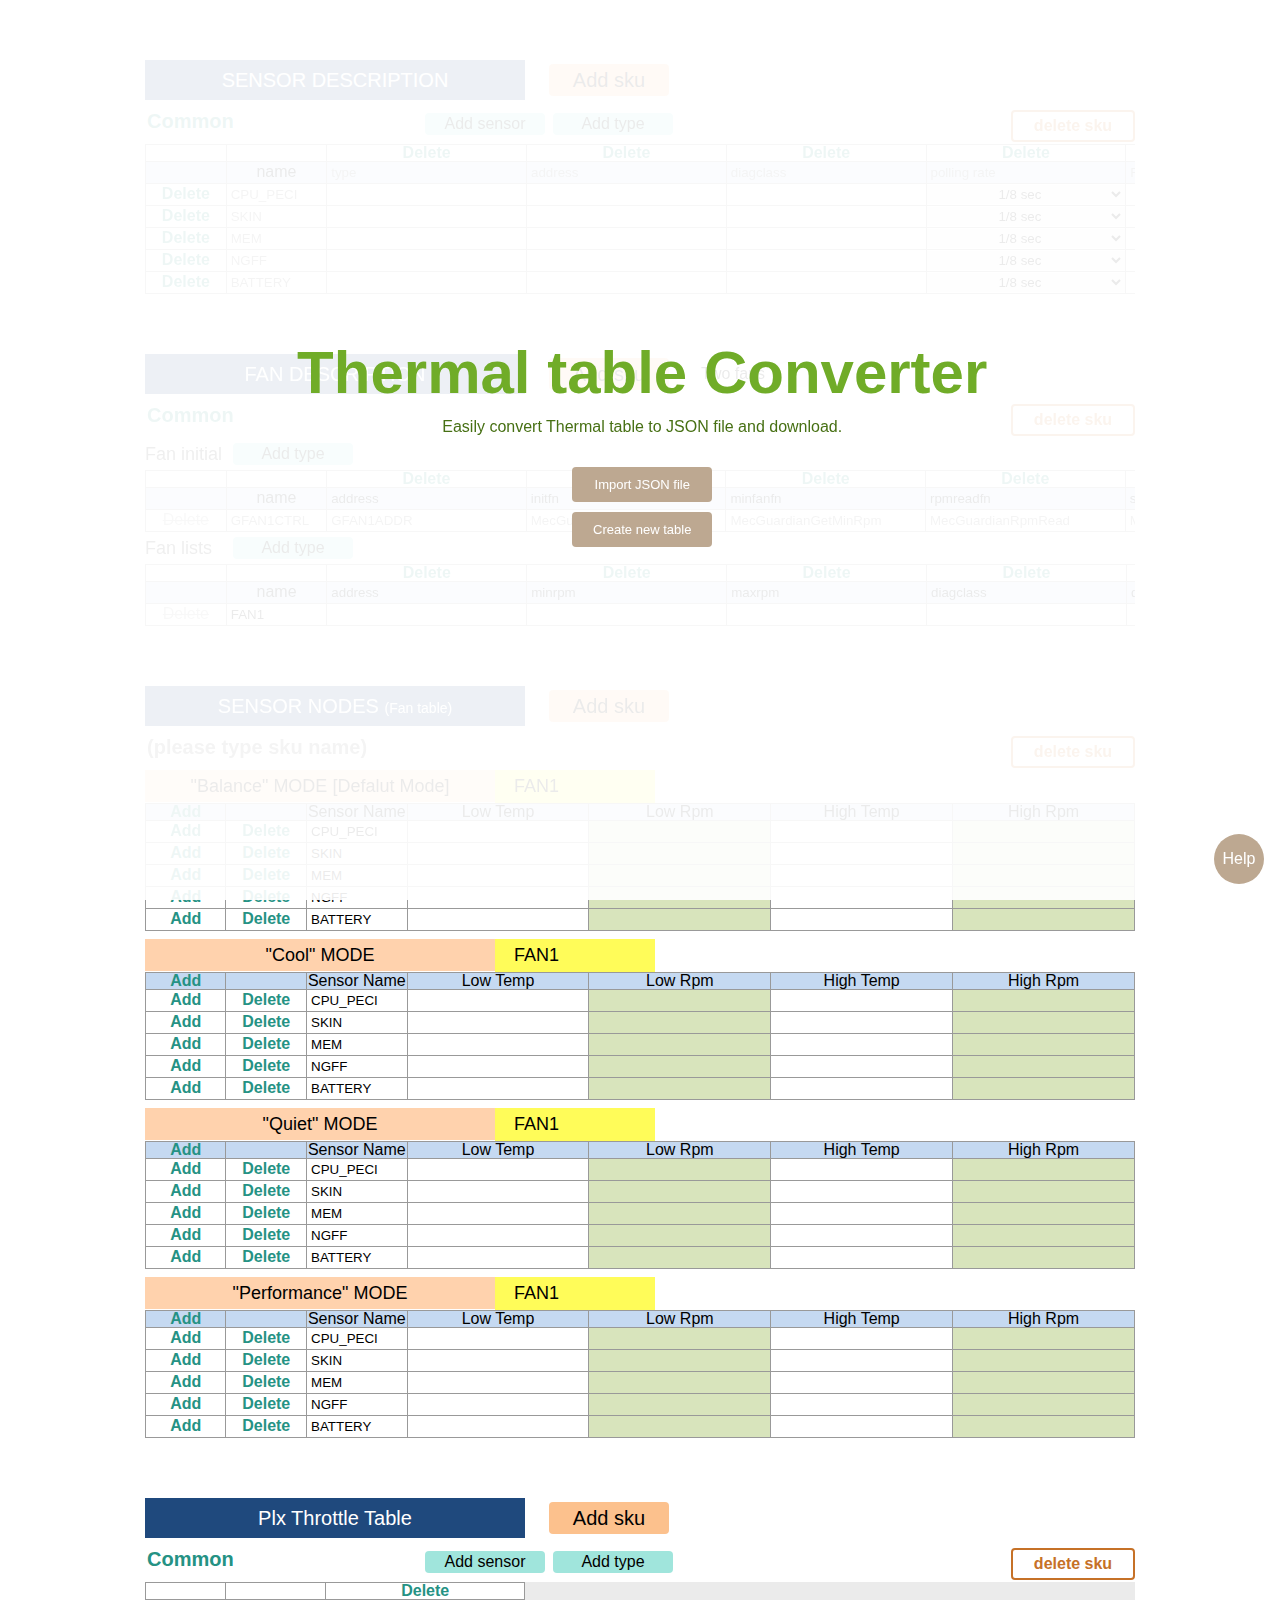
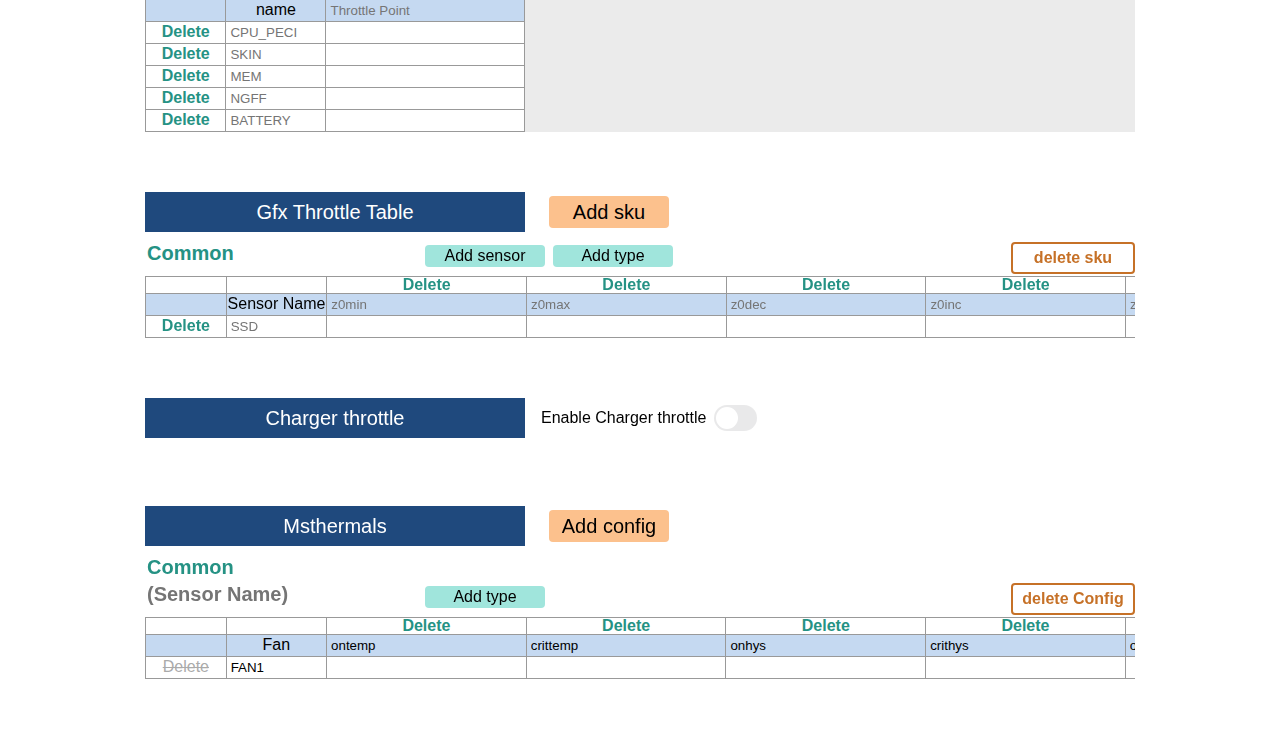
==== Index.html @ 5b6678f8 "----- fix fan table "fan selected"" ====
<!DOCTYPE html>
<html lang="en">
<head>
    <meta charset="UTF-8">
    <meta name="viewport" content="width=device-width, initial-scale=1.0">
    <meta http-equiv="X-UA-Compatible" content="ie=edge">
    <title>Linear Thermal table</title>
    <link rel="shortcut icon" href="./img/logo.png">
    <link rel="stylesheet" href="css/reset.css">
    <link rel="stylesheet" href="css/frame.css">
    <link rel="stylesheet" href="css/SensorTab.css">
    <link rel="stylesheet" href="css/NodesTab.css">
    <link rel="stylesheet" href="css/FanDesTab.css">
    <link rel="stylesheet" href="css/cover.css">
    <link rel="stylesheet" href="css/sideBar.css">
    <link rel="stylesheet" href="css/hint.css">
    <script type="text/javascript" src="js/jquery.js"></script>
</head>
<body class="font_text">

    <div id="mainDiv">

    <!-- cover -->
    <div class="index_cover_container">
        <div class="index_cover_btn_box">
            <div class="index_cover_title">
                <h1 class="h1_tag">Thermal table Converter</h1>
                <span>Easily convert Thermal table to JSON file and download.</span>
            </div>
            <div>
                <input type="file" id="importJSON" class="hidden" accept=".json"/>
            </div>
            <div>
                <input type="button" id="fakeImportBtn" class="cover_button" value="Import JSON file">
            </div>
            <div>
                <input type="button" id="createNew" class="cover_button" value="Create new table">
            </div>
        </div>
    </div>

    <p id="outputJSON" class="hidden"></p>
    <p id="jsonResult" class="hidden"></p>

    <!-- Flex side bar buttons -->
    <div class="side_bar_container">
        <div id="backBtn" class="side_bar_button hidden"><span>Back</span></div>
        <div id="exportJSON" class="side_bar_button hidden" onclick="jsonProduce();"><span>Save</span></div>
        <div id="hintBtn" class="side_bar_button"><span>Help</span></div>
    </div>

    <!-- Sensor description -->
    <section>
        <div id="sensorContainer" class="container">
            <h2 class="h2_tag float_L">SENSOR DESCRIPTION</h2>

            <!-- add sku button -->
            <div class="function_btn_box float_L">
                <div id="SensorDesc_AddSku_Btn" class="add_module_btn float_L"><span>Add sku</span></div>
            </div>
            <div class="clear"></div>


        <div class="sensor_sku_container">

            <h4 class="float_L"><input class="sku_title" type="text" placeholder="(please type sku name)" value="Common"></h4>

            <div class="function_btn_box float_L">
                <div class="add_sensor_btn" onclick="AddSensorRow(this);"><span>Add sensor</span></div>
            </div>
            <div class="function_btn_box float_L">
                <div class="add_sensor_btn" onclick="AddSensorColumn(this);"><span>Add type</span></div>
            </div>

            <div class="function_btn_box float_R">
                <div class="delete_module_btn" onclick="removeSku(this);"><span>delete sku</span></div>
            </div>

            <div class="clear"></div>

            <div class="horizon_scroll_box">
                <table id="sensorCommonTab" class="sensor_tab">
                    <!-- sensor_tab -->
                    <tr class="sensor_tr">
                        <td><span class="transparet">btn</span></td>
                        <td><span class="transparet">btn</span></td>
                        <td><div class="sensorDelete" onclick="removeColumn(this);"><span>Delete</span></div></td>
                        <td><div class="sensorDelete" onclick="removeColumn(this);"><span>Delete</span></div></td>
                        <td><div class="sensorDelete" onclick="removeColumn(this);"><span>Delete</span></div></td>
                        <td><div class="sensorDelete" onclick="removeColumn(this);"><span>Delete</span></div></td>
                        <td><div class="sensorDelete" onclick="removeColumn(this);"><span>Delete</span></div></td>
                        <td><div class="sensorDelete" onclick="removeColumn(this);"><span>Delete</span></div></td>
                        <td><div class="sensorDelete" onclick="removeColumn(this);"><span>Delete</span></div></td>
                        <td><div class="sensorDelete" onclick="removeColumn(this);"><span>Delete</span></div></td>
                        <td><div class="sensorDelete" onclick="removeColumn(this);"><span>Delete</span></div></td>
                        <td><div class="sensorDelete" onclick="removeColumn(this);"><span>Delete</span></div></td>
                    </tr>
                    <tr class="sensor_tr">
                        <th><span class="transparet">btn</span></th>
                        <th> name            </th>
                        <th><input type="text" placeholder="type">             </th>
                        <th><input type="text" placeholder="address">          </th>
                        <th><input type="text" placeholder="diagclass">        </th>
                        <th><input type="text" placeholder="polling rate">     </th>
                        <th><input type="text" placeholder="ReadFn">           </th>
                        <th><input type="text" placeholder="MaxErrors">        </th>
                        <th><input type="text" placeholder="SmoothingFn">      </th>
                        <th><input type="text" placeholder="SmoothingData">    </th>
                        <th><input type="text" placeholder="CriticalTemp">     </th>
                        <th><input type="text" placeholder="crittime">         </th>
                    </tr>
                    <tr class="sensor_tr">
                        <td>
                            <div class="sensorDelete" onclick="removeRow(this);"><span>Delete</span></div>
                        </td>
                        <td><input type="text" placeholder="CPU_PECI"></td>
                        <td><input type="text"></td>
                        <td><input type="text"></td>
                        <td><input type="text"></td>
                        <td>
                            <select name="pollingrate" class="selects">
                                <option value="EXEC_POLLING">1/8 sec</option>
                                <option value="QSEC_POLLING">1/4 sec</option>
                                <option value="HSEC_POLLING">1/2 sec</option>
                                <option value="ONESEC_POLLING">1 sec</option>
                                <option value="TWOSEC_POLLING">2 sec</option>
                            </select>
                        </td>
                        <td><input type="text"></td>
                        <td><input type="text"></td>
                        <td><input type="text"></td>
                        <td><input type="text"></td>
                        <td><input type="text"></td>
                        <td><input type="text"></td>
                    </tr>
                    <tr class="sensor_tr">
                        <td>
                            <div class="sensorDelete" onclick="removeRow(this);"><span>Delete</span></div>
                        </td>
                        <td><input type="text" placeholder="SKIN"></td>
                        <td><input type="text"></td>
                        <td><input type="text"></td>
                        <td><input type="text"></td>
                        <td>
                            <select name="pollingrate" class="selects">
                                <option value="EXEC_POLLING">1/8 sec</option>
                                <option value="QSEC_POLLING">1/4 sec</option>
                                <option value="HSEC_POLLING">1/2 sec</option>
                                <option value="ONESEC_POLLING">1 sec</option>
                                <option value="TWOSEC_POLLING">2 sec</option>
                            </select>
                        </td>
                        <td><input type="text"></td>
                        <td><input type="text"></td>
                        <td><input type="text"></td>
                        <td><input type="text"></td>
                        <td><input type="text"></td>
                        <td><input type="text"></td>
                    </tr>
                    <tr class="sensor_tr">
                        <td>
                            <div class="sensorDelete" onclick="removeRow(this);"><span>Delete</span></div>
                        </td>
                        <td><input type="text" placeholder="MEM"></td>
                        <td><input type="text"></td>
                        <td><input type="text"></td>
                        <td><input type="text"></td>
                        <td>
                            <select name="pollingrate" class="selects">
                                <option value="EXEC_POLLING">1/8 sec</option>
                                <option value="QSEC_POLLING">1/4 sec</option>
                                <option value="HSEC_POLLING">1/2 sec</option>
                                <option value="ONESEC_POLLING">1 sec</option>
                                <option value="TWOSEC_POLLING">2 sec</option>
                            </select>
                        </td>
                        <td><input type="text"></td>
                        <td><input type="text"></td>
                        <td><input type="text"></td>
                        <td><input type="text"></td>
                        <td><input type="text"></td>
                        <td><input type="text"></td>
                    </tr>
                    <tr class="sensor_tr">
                        <td>
                            <div class="sensorDelete" onclick="removeRow(this);"><span>Delete</span></div>
                        </td>
                        <td><input type="text" placeholder="NGFF"></td>
                        <td><input type="text"></td>
                        <td><input type="text"></td>
                        <td><input type="text"></td>
                        <td>
                            <select name="pollingrate" class="selects">
                                <option value="EXEC_POLLING">1/8 sec</option>
                                <option value="QSEC_POLLING">1/4 sec</option>
                                <option value="HSEC_POLLING">1/2 sec</option>
                                <option value="ONESEC_POLLING">1 sec</option>
                                <option value="TWOSEC_POLLING">2 sec</option>
                            </select>
                        </td>
                        <td><input type="text"></td>
                        <td><input type="text"></td>
                        <td><input type="text"></td>
                        <td><input type="text"></td>
                        <td><input type="text"></td>
                        <td><input type="text"></td>
                    </tr>
                    <tr class="sensor_tr">
                        <td>
                            <div class="sensorDelete" onclick="removeRow(this);"><span>Delete</span></div>
                        </td>
                        <td><input type="text" placeholder="BATTERY"></td>
                        <td><input type="text"></td>
                        <td><input type="text"></td>
                        <td><input type="text"></td>
                        <td>
                            <select name="pollingrate" class="selects">
                                <option value="EXEC_POLLING">1/8 sec</option>
                                <option value="QSEC_POLLING">1/4 sec</option>
                                <option value="HSEC_POLLING">1/2 sec</option>
                                <option value="ONESEC_POLLING">1 sec</option>
                                <option value="TWOSEC_POLLING">2 sec</option>
                            </select>
                        </td>
                        <td><input type="text"></td>
                        <td><input type="text"></td>
                        <td><input type="text"></td>
                        <td><input type="text"></td>
                        <td><input type="text"></td>
                        <td><input type="text"></td>
                    </tr>
                </table>
            </div>  <!-- END .horizon_scroll_box -->
        </div>  <!-- END .sensor_sku_container -->


        </div>
    </section>






    <!-- Fan description -->
    <section>
        <div id="FanContainer" class="container">
            <h2 class="h2_tag float_L">FAN DESCRIPTION</h2>

            <div class="function_btn_box float_L">
                <div id="Fan_AddSku_Btn" class="add_module_btn float_L"><span>Add sku</span></div>
            </div>

            <div class="switch_container float_L">
                <input class="hidden switch_checkbox" id="twofans_switch" type="checkbox">
                <label for="twofans_switch" class="switch_label">
                    <span class="switch_txt float_L">Two fans</span>
                    <div class="switch_box float_L">
                            <span class="switch_bcc" turnOn="ON" turnOff="OFF"></span>
                            <span class="switch_round_btn"></span>
                    </div>
                </label>
            </div>
            <div class="clear"></div>

            <div class="sensor_sku_container">
                <h4 class="float_L"><input class="sku_title" type="text" placeholder="(Sensor Name)" value="Common"></h4>

                <div class="function_btn_box float_R">
                    <div class="delete_module_btn" onclick="removeSku(this);"><span>delete sku</span></div>
                </div>
                <div class="clear"></div>

                <span class="table_describe float_L">Fan initial</span>
                <div class="function_btn_box float_L">
                    <div class="add_sensor_btn" onclick="AddSensorColumn(this);"><span>Add type</span></div>
                </div>
                <div class="clear"></div>

                <div class="horizon_scroll_box">
                    <table class="sensor_tab">
                        <tr class="sensor_tr">
                            <td><span class="transparet">btn</span></td>
                            <td><span class="transparet">btn</span></td>
                            <td><div class="sensorDelete" onclick="removeColumn(this);"><span>Delete</span></div></td>
                            <td><div class="sensorDelete" onclick="removeColumn(this);"><span>Delete</span></div></td>
                            <td><div class="sensorDelete" onclick="removeColumn(this);"><span>Delete</span></div></td>
                            <td><div class="sensorDelete" onclick="removeColumn(this);"><span>Delete</span></div></td>
                            <td><div class="sensorDelete" onclick="removeColumn(this);"><span>Delete</span></div></td>
                            <td><div class="sensorDelete" onclick="removeColumn(this);"><span>Delete</span></div></td>
                        </tr>
                        <tr class="sensor_tr">
                            <th><span class="transparet">btn</span></th>
                            <th>name</th>
                            <th><input type="text" placeholder="address"       value="address"></th>
                            <th><input type="text" placeholder="initfn"        value="initfn"></th>
                            <th><input type="text" placeholder="minfanfn"      value="minfanfn"></th>
                            <th><input type="text" placeholder="rpmreadfn"     value="rpmreadfn"></th>
                            <th><input type="text" placeholder="setcpfn"       value="setcpfn"></th>
                            <th><input type="text" placeholder="optionalfan"   value="optionalfan"></th>
                        </tr>
                        <tr class="sensor_tr">
                            <td>
                                <div class="sensorDelete"><STRIKE><span>Delete</span></STRIKE></div>
                            </td>
                            <td><input type="text" placeholder="GFAN1CTRL"></td>
                            <td><input type="text" placeholder="GFAN1ADDR"></td>
                            <td><input type="text" placeholder="MecGuardianInit"></td>
                            <td><input type="text" placeholder="MecGuardianGetMinRpm"></td>
                            <td><input type="text" placeholder="MecGuardianRpmRead"></td>
                            <td><input type="text" placeholder="MecGuardianSetFanPwm"></td>
                            <td><input type="text" placeholder="NULL"></td>
                        </tr>
                    </table>
                </div>

                <span class="table_describe float_L">Fan lists</span>
                <div class="function_btn_box float_L">
                    <div class="add_sensor_btn" onclick="AddSensorColumn(this);"><span>Add type</span></div>
                </div>
                <div class="clear"></div>

                <div class="horizon_scroll_box">
                    <table class="sensor_tab">
                        <tr class="sensor_tr">
                            <td><span class="transparet">btn</span></td>
                            <td><span class="transparet">btn</span></td>
                            <td><div class="sensorDelete" onclick="removeColumn(this);"><span>Delete</span></div></td>
                            <td><div class="sensorDelete" onclick="removeColumn(this);"><span>Delete</span></div></td>
                            <td><div class="sensorDelete" onclick="removeColumn(this);"><span>Delete</span></div></td>
                            <td><div class="sensorDelete" onclick="removeColumn(this);"><span>Delete</span></div></td>
                            <td><div class="sensorDelete" onclick="removeColumn(this);"><span>Delete</span></div></td>
                            <td><div class="sensorDelete" onclick="removeColumn(this);"><span>Delete</span></div></td>
                            <td><div class="sensorDelete" onclick="removeColumn(this);"><span>Delete</span></div></td>
                            <td><div class="sensorDelete" onclick="removeColumn(this);"><span>Delete</span></div></td>
                            <td><div class="sensorDelete" onclick="removeColumn(this);"><span>Delete</span></div></td>
                            <td><div class="sensorDelete" onclick="removeColumn(this);"><span>Delete</span></div></td>
                            <td><div class="sensorDelete" onclick="removeColumn(this);"><span>Delete</span></div></td>
                            <td><div class="sensorDelete" onclick="removeColumn(this);"><span>Delete</span></div></td>
                            <td><div class="sensorDelete" onclick="removeColumn(this);"><span>Delete</span></div></td>
                            <td><div class="sensorDelete" onclick="removeColumn(this);"><span>Delete</span></div></td>
                            <td><div class="sensorDelete" onclick="removeColumn(this);"><span>Delete</span></div></td>
                            <td><div class="sensorDelete" onclick="removeColumn(this);"><span>Delete</span></div></td>
                            <td><div class="sensorDelete" onclick="removeColumn(this);"><span>Delete</span></div></td>
                            <td><div class="sensorDelete" onclick="removeColumn(this);"><span>Delete</span></div></td>
                            <td><div class="sensorDelete" onclick="removeColumn(this);"><span>Delete</span></div></td>
                            <td><div class="sensorDelete" onclick="removeColumn(this);"><span>Delete</span></div></td>
                            <td><div class="sensorDelete" onclick="removeColumn(this);"><span>Delete</span></div></td>
                            <td><div class="sensorDelete" onclick="removeColumn(this);"><span>Delete</span></div></td>
                            <td><div class="sensorDelete" onclick="removeColumn(this);"><span>Delete</span></div></td>
                            <td><div class="sensorDelete" onclick="removeColumn(this);"><span>Delete</span></div></td>
                            <td><div class="sensorDelete" onclick="removeColumn(this);"><span>Delete</span></div></td>
                            <td><div class="sensorDelete" onclick="removeColumn(this);"><span>Delete</span></div></td>
                            <td><div class="sensorDelete" onclick="removeColumn(this);"><span>Delete</span></div></td>
                            <td><div class="sensorDelete" onclick="removeColumn(this);"><span>Delete</span></div></td>
                        </tr>
                        <tr class="sensor_tr">
                            <th><span class="transparet">btn</span></th>
                            <th>name</th>
                            <th><input type="text" placeholder="address"         value="address"></th>
                            <th><input type="text" placeholder="minrpm"          value="minrpm"></th>
                            <th><input type="text" placeholder="maxrpm"          value="maxrpm"></th>
                            <th><input type="text" placeholder="diagclass"       value="diagclass"></th>
                            <th><input type="text" placeholder="diagfanlowspec"  value="diagfanlowspec"></th>
                            <th><input type="text" placeholder="diagfanhighspec" value="diagfanhighspec"></th>
                            <th><input type="text" placeholder="diagfanmaxspec"  value="diagfanmaxspec"></th>
                            <th><input type="text" placeholder="fanfailuretime"  value="fanfailuretime"></th>
                            <th><input type="text" placeholder="fanfailurecode"  value="fanfailurecode"></th>
                            <th><input type="text" placeholder="mfgmoderpm"      value="mfgmoderpm"></th>
                            <th><input type="text" placeholder="mincont0time"    value="mincont0time"></th>
                            <th><input type="text" placeholder="ksstart"         value="ksstart"></th>
                            <th><input type="text" placeholder="kswait"          value="kswait"></th>
                            <th><input type="text" placeholder="kspass"          value="kspass"></th>
                            <th><input type="text" placeholder="ksfail"          value="ksfail"></th>
                            <th><input type="text" placeholder="ksbump"          value="ksbump"></th>
                            <th><input type="text" placeholder="esecup"          value="esecup"></th>
                            <th><input type="text" placeholder="esecdown"        value="esecdown"></th>
                            <th><input type="text" placeholder="qsecup"          value="qsecup"></th>
                            <th><input type="text" placeholder="qsecdown"        value="qsecdown"></th>
                            <th><input type="text" placeholder="hsecup"          value="hsecup"></th>
                            <th><input type="text" placeholder="hsecdown"        value="hsecdown"></th>
                            <th><input type="text" placeholder="secup"           value="secup"></th>
                            <th><input type="text" placeholder="secdown"         value="secdown"></th>
                            <th><input type="text" placeholder="powerfn"         value="powerfn"></th>
                            <th><input type="text" placeholder="diagfanerrorpercent"    value="diagfanerrorpercent"></th>
                            <th><input type="text" placeholder="diagsfanvalidsamples"   value="diagsfanvalidsamples"></th>
                            <th><input type="text" placeholder="diagsfansampleinterval" value="diagsfansampleinterval"></th>
                        </tr>
                        <tr class="sensor_tr">
                            <td>
                                <div class="sensorDelete"><STRIKE><span>Delete</span></STRIKE></div>
                            </td>
                            <td><input type="text" placeholder="FAN1" value="FAN1"></td>
                            <td><input type="text"></td>
                            <td><input type="text"></td>
                            <td><input type="text"></td>
                            <td><input type="text"></td>
                            <td><input type="text"></td>
                            <td><input type="text"></td>
                            <td><input type="text"></td>
                            <td><input type="text"></td>
                            <td><input type="text"></td>
                            <td><input type="text"></td>
                            <td><input type="text"></td>
                            <td><input type="text"></td>
                            <td><input type="text"></td>
                            <td><input type="text"></td>
                            <td><input type="text"></td>
                            <td><input type="text"></td>
                            <td><input type="text"></td>
                            <td><input type="text"></td>
                            <td><input type="text"></td>
                            <td><input type="text"></td>
                            <td><input type="text"></td>
                            <td><input type="text"></td>
                            <td><input type="text"></td>
                            <td><input type="text"></td>
                            <td><input type="text"></td>
                            <td><input type="text"></td>
                            <td><input type="text"></td>
                            <td><input type="text"></td>
                        </tr>
                    </table>
                </div>
            </div>
        </div>
    </section>






    <!-- Sensor nodes -->
    <section>
        <div id="fanTableContainer" class="container">
            <h2 class="h2_tag float_L">SENSOR NODES <span>(Fan table)</span></h2>

            <!-- add modules button -->
            <div class="function_btn_box float_L">
                <div id="addModuleBtn" class="add_module_btn float_L"><span>Add sku</span></div>
            </div>
            <div class="clear"></div>

            <!-- sku one -->
            <div class="sensor_sku_container">

                <h3 class="float_L"><input class="sku_title" type="text" placeholder="(please type sku name)"></h3>
                <div class="function_btn_box float_R">
                    <div class="delete_module_btn" onclick="removeSku(this);"><span>delete sku</span></div>
                </div>
                <div class="clear"></div>

                <div class="node_type_box node_type_box_1">
                    <p class="hidden node_type_tag">BAL</p>
                    <span class="node_type float_L">"Balance" MODE [Defalut Mode]</span>
                    <span class="fan_id float_L"><input type="text" placeholder="(Input Fan)" value="FAN1"></span>
                    <div class="clear"></div>

                    <table class="nodes_tab">
                        <tr class="nodes_tr">
                            <th><div class="sensorDelete" onclick="AddFanRow(this);"><span>Add</span></div></th>
                            <th><span class="transparet">btn</span></th>
                            <th>Sensor Name</th>
                            <th>Low Temp</th>
                            <th>Low Rpm</th>
                            <th>High Temp</th>
                            <th>High Rpm</th>
                            <th  class="hidden">ttrip</th>
                            <th  class="hidden">ttriphys</th>
                        </tr>
                        <tr class="nodes_tr">
                            <td><div class="sensorDelete" onclick="AddFanRow(this);"><span>Add</span></div></td>
                            <td><div class="sensorDelete" onclick="removeRow(this);"><span>Delete</span></div></td>
                            <td>             <input type="text" placeholder="CPU_PECI" value="CPU_PECI"></td>
                            <td>             <input type="text"></td>
                            <td>             <input type="text"></td>
                            <td>             <input type="text"></td>
                            <td>             <input type="text"></td>
                            <td class="hidden"><input type="text" value="255"></td>
                            <td class="hidden"><input type="text" value="0"></td>
                        </tr>
                        <tr class="nodes_tr">
                            <td><div class="sensorDelete" onclick="AddFanRow(this);"><span>Add</span></div></td>
                            <td><div class="sensorDelete" onclick="removeRow(this);"><span>Delete</span></div></td>
                            <td>             <input type="text" placeholder="SKIN" value="SKIN"></td>
                            <td>             <input type="text"></td>
                            <td>             <input type="text"></td>
                            <td>             <input type="text"></td>
                            <td>             <input type="text"></td>
                            <td class="hidden"><input type="text" value="255"></td>
                            <td class="hidden"><input type="text" value="0"></td>
                        </tr>
                        <tr class="nodes_tr">
                            <td><div class="sensorDelete" onclick="AddFanRow(this);"><span>Add</span></div></td>
                            <td><div class="sensorDelete" onclick="removeRow(this);"><span>Delete</span></div></td>
                            <td>             <input type="text" placeholder="MEM" value="MEM"></td>
                            <td>             <input type="text"></td>
                            <td>             <input type="text"></td>
                            <td>             <input type="text"></td>
                            <td>             <input type="text"></td>
                            <td class="hidden"><input type="text" value="255"></td>
                            <td class="hidden"><input type="text" value="0"></td>
                        </tr>
                        <tr class="nodes_tr">
                            <td><div class="sensorDelete" onclick="AddFanRow(this);"><span>Add</span></div></td>
                            <td><div class="sensorDelete" onclick="removeRow(this);"><span>Delete</span></div></td>
                            <td>             <input type="text" placeholder="NGFF" value="NGFF"></td>
                            <td>             <input type="text"></td>
                            <td>             <input type="text"></td>
                            <td>             <input type="text"></td>
                            <td>             <input type="text"></td>
                            <td class="hidden"><input type="text" value="255"></td>
                            <td class="hidden"><input type="text" value="0"></td>
                        </tr>
                        <tr class="nodes_tr">
                            <td><div class="sensorDelete" onclick="AddFanRow(this);"><span>Add</span></div></td>
                            <td><div class="sensorDelete" onclick="removeRow(this);"><span>Delete</span></div></td>
                            <td>             <input type="text" placeholder="BATTERY" value="BATTERY"></td>
                            <td>             <input type="text"></td>
                            <td>             <input type="text"></td>
                            <td>             <input type="text"></td>
                            <td>             <input type="text"></td>
                            <td class="hidden"><input type="text" value="255"></td>
                            <td class="hidden"><input type="text" value="0"></td>
                        </tr>
                    </table>
                </div>  <!-- END .node_type_box -->

                <div class="node_type_box node_type_box_1">
                    <p class="hidden node_type_tag">COOL</p>
                    <span class="node_type float_L">"Cool" MODE</span>
                    <span class="fan_id float_L"><input type="text" placeholder="(Input Fan)" value="FAN1"></span>
                    <div class="clear"></div>

                    <table class="nodes_tab">
                        <tr class="nodes_tr">
                            <th><div class="sensorDelete" onclick="AddFanRow(this);"><span>Add</span></div></th>
                            <th><span class="transparet">btn</span></th>
                            <th>Sensor Name</th>
                            <th>Low Temp</th>
                            <th>Low Rpm</th>
                            <th>High Temp</th>
                            <th>High Rpm</th>
                            <th  class="hidden">ttrip</th>
                            <th  class="hidden">ttriphys</th>
                        </tr>
                        <tr class="nodes_tr">
                            <td><div class="sensorDelete" onclick="AddFanRow(this);"><span>Add</span></div></td>
                            <td><div class="sensorDelete" onclick="removeRow(this);"><span>Delete</span></div></td>
                            <td>             <input type="text" placeholder="CPU_PECI" value="CPU_PECI"></td>
                            <td>             <input type="text"></td>
                            <td>             <input type="text"></td>
                            <td>             <input type="text"></td>
                            <td>             <input type="text"></td>
                            <td class="hidden"><input type="text" value="255"></td>
                            <td class="hidden"><input type="text" value="0"></td>
                        </tr>
                        <tr class="nodes_tr">
                            <td><div class="sensorDelete" onclick="AddFanRow(this);"><span>Add</span></div></td>
                            <td><div class="sensorDelete" onclick="removeRow(this);"><span>Delete</span></div></td>
                            <td>             <input type="text" placeholder="SKIN" value="SKIN"></td>
                            <td>             <input type="text"></td>
                            <td>             <input type="text"></td>
                            <td>             <input type="text"></td>
                            <td>             <input type="text"></td>
                            <td class="hidden"><input type="text" value="255"></td>
                            <td class="hidden"><input type="text" value="0"></td>
                        </tr>
                        <tr class="nodes_tr">
                            <td><div class="sensorDelete" onclick="AddFanRow(this);"><span>Add</span></div></td>
                            <td><div class="sensorDelete" onclick="removeRow(this);"><span>Delete</span></div></td>
                            <td>             <input type="text" placeholder="MEM" value="MEM"></td>
                            <td>             <input type="text"></td>
                            <td>             <input type="text"></td>
                            <td>             <input type="text"></td>
                            <td>             <input type="text"></td>
                            <td class="hidden"><input type="text" value="255"></td>
                            <td class="hidden"><input type="text" value="0"></td>
                        </tr>
                        <tr class="nodes_tr">
                            <td><div class="sensorDelete" onclick="AddFanRow(this);"><span>Add</span></div></td>
                            <td><div class="sensorDelete" onclick="removeRow(this);"><span>Delete</span></div></td>
                            <td>             <input type="text" placeholder="NGFF" value="NGFF"></td>
                            <td>             <input type="text"></td>
                            <td>             <input type="text"></td>
                            <td>             <input type="text"></td>
                            <td>             <input type="text"></td>
                            <td class="hidden"><input type="text" value="255"></td>
                            <td class="hidden"><input type="text" value="0"></td>
                        </tr>
                        <tr class="nodes_tr">
                            <td><div class="sensorDelete" onclick="AddFanRow(this);"><span>Add</span></div></td>
                            <td><div class="sensorDelete" onclick="removeRow(this);"><span>Delete</span></div></td>
                            <td>             <input type="text" placeholder="BATTERY" value="BATTERY"></td>
                            <td>             <input type="text"></td>
                            <td>             <input type="text"></td>
                            <td>             <input type="text"></td>
                            <td>             <input type="text"></td>
                            <td class="hidden"><input type="text" value="255"></td>
                            <td class="hidden"><input type="text" value="0"></td>
                        </tr>
                    </table>
                </div>  <!-- END .node_type_box -->

                <div class="node_type_box node_type_box_1">
                    <p class="hidden node_type_tag">QUIET</p>
                    <span class="node_type float_L">"Quiet" MODE</span>
                    <span class="fan_id float_L"><input type="text" placeholder="(Input Fan)" value="FAN1"></span>
                    <div class="clear"></div>

                    <table class="nodes_tab">
                        <tr class="nodes_tr">
                            <th><div class="sensorDelete" onclick="AddFanRow(this);"><span>Add</span></div></th>
                            <th><span class="transparet">btn</span></th>
                            <th>Sensor Name</th>
                            <th>Low Temp</th>
                            <th>Low Rpm</th>
                            <th>High Temp</th>
                            <th>High Rpm</th>
                            <th  class="hidden">ttrip</th>
                            <th  class="hidden">ttriphys</th>
                        </tr>
                        <tr class="nodes_tr">
                            <td><div class="sensorDelete" onclick="AddFanRow(this);"><span>Add</span></div></td>
                            <td><div class="sensorDelete" onclick="removeRow(this);"><span>Delete</span></div></td>
                            <td>             <input type="text" placeholder="CPU_PECI" value="CPU_PECI"></td>
                            <td>             <input type="text"></td>
                            <td>             <input type="text"></td>
                            <td>             <input type="text"></td>
                            <td>             <input type="text"></td>
                            <td class="hidden"><input type="text" value="255"></td>
                            <td class="hidden"><input type="text" value="0"></td>
                        </tr>
                        <tr class="nodes_tr">
                            <td><div class="sensorDelete" onclick="AddFanRow(this);"><span>Add</span></div></td>
                            <td><div class="sensorDelete" onclick="removeRow(this);"><span>Delete</span></div></td>
                            <td>             <input type="text" placeholder="SKIN" value="SKIN"></td>
                            <td>             <input type="text"></td>
                            <td>             <input type="text"></td>
                            <td>             <input type="text"></td>
                            <td>             <input type="text"></td>
                            <td class="hidden"><input type="text" value="255"></td>
                            <td class="hidden"><input type="text" value="0"></td>
                        </tr>
                        <tr class="nodes_tr">
                            <td><div class="sensorDelete" onclick="AddFanRow(this);"><span>Add</span></div></td>
                            <td><div class="sensorDelete" onclick="removeRow(this);"><span>Delete</span></div></td>
                            <td>             <input type="text" placeholder="MEM" value="MEM"></td>
                            <td>             <input type="text"></td>
                            <td>             <input type="text"></td>
                            <td>             <input type="text"></td>
                            <td>             <input type="text"></td>
                            <td class="hidden"><input type="text" value="255"></td>
                            <td class="hidden"><input type="text" value="0"></td>
                        </tr>
                        <tr class="nodes_tr">
                            <td><div class="sensorDelete" onclick="AddFanRow(this);"><span>Add</span></div></td>
                            <td><div class="sensorDelete" onclick="removeRow(this);"><span>Delete</span></div></td>
                            <td>             <input type="text" placeholder="NGFF" value="NGFF"></td>
                            <td>             <input type="text"></td>
                            <td>             <input type="text"></td>
                            <td>             <input type="text"></td>
                            <td>             <input type="text"></td>
                            <td class="hidden"><input type="text" value="255"></td>
                            <td class="hidden"><input type="text" value="0"></td>
                        </tr>
                        <tr class="nodes_tr">
                            <td><div class="sensorDelete" onclick="AddFanRow(this);"><span>Add</span></div></td>
                            <td><div class="sensorDelete" onclick="removeRow(this);"><span>Delete</span></div></td>
                            <td>             <input type="text" placeholder="BATTERY" value="BATTERY"></td>
                            <td>             <input type="text"></td>
                            <td>             <input type="text"></td>
                            <td>             <input type="text"></td>
                            <td>             <input type="text"></td>
                            <td class="hidden"><input type="text" value="255"></td>
                            <td class="hidden"><input type="text" value="0"></td>
                        </tr>
                    </table>
                </div>  <!-- END .node_type_box -->

                <div class="node_type_box node_type_box_1">
                    <p class="hidden node_type_tag">PERF</p>
                    <span class="node_type float_L">"Performance" MODE</span>
                    <span class="fan_id float_L"><input type="text" placeholder="(Input Fan)" value="FAN1"></span>
                    <div class="clear"></div>

                    <table class="nodes_tab">
                        <tr class="nodes_tr">
                            <th><div class="sensorDelete" onclick="AddFanRow(this);"><span>Add</span></div></th>
                            <th><span class="transparet">btn</span></th>
                            <th>Sensor Name</th>
                            <th>Low Temp</th>
                            <th>Low Rpm</th>
                            <th>High Temp</th>
                            <th>High Rpm</th>
                            <th  class="hidden">ttrip</th>
                            <th  class="hidden">ttriphys</th>
                        </tr>
                        <tr class="nodes_tr">
                            <td><div class="sensorDelete" onclick="AddFanRow(this);"><span>Add</span></div></td>
                            <td><div class="sensorDelete" onclick="removeRow(this);"><span>Delete</span></div></td>
                            <td>             <input type="text" placeholder="CPU_PECI" value="CPU_PECI"></td>
                            <td>             <input type="text"></td>
                            <td>             <input type="text"></td>
                            <td>             <input type="text"></td>
                            <td>             <input type="text"></td>
                            <td class="hidden"><input type="text" value="255"></td>
                            <td class="hidden"><input type="text" value="0"></td>
                        </tr>
                        <tr class="nodes_tr">
                            <td><div class="sensorDelete" onclick="AddFanRow(this);"><span>Add</span></div></td>
                            <td><div class="sensorDelete" onclick="removeRow(this);"><span>Delete</span></div></td>
                            <td>             <input type="text" placeholder="SKIN" value="SKIN"></td>
                            <td>             <input type="text"></td>
                            <td>             <input type="text"></td>
                            <td>             <input type="text"></td>
                            <td>             <input type="text"></td>
                            <td class="hidden"><input type="text" value="255"></td>
                            <td class="hidden"><input type="text" value="0"></td>
                        </tr>
                        <tr class="nodes_tr">
                            <td><div class="sensorDelete" onclick="AddFanRow(this);"><span>Add</span></div></td>
                            <td><div class="sensorDelete" onclick="removeRow(this);"><span>Delete</span></div></td>
                            <td>             <input type="text" placeholder="MEM" value="MEM"></td>
                            <td>             <input type="text"></td>
                            <td>             <input type="text"></td>
                            <td>             <input type="text"></td>
                            <td>             <input type="text"></td>
                            <td class="hidden"><input type="text" value="255"></td>
                            <td class="hidden"><input type="text" value="0"></td>
                        </tr>
                        <tr class="nodes_tr">
                            <td><div class="sensorDelete" onclick="AddFanRow(this);"><span>Add</span></div></td>
                            <td><div class="sensorDelete" onclick="removeRow(this);"><span>Delete</span></div></td>
                            <td>             <input type="text" placeholder="NGFF" value="NGFF"></td>
                            <td>             <input type="text"></td>
                            <td>             <input type="text"></td>
                            <td>             <input type="text"></td>
                            <td>             <input type="text"></td>
                            <td class="hidden"><input type="text" value="255"></td>
                            <td class="hidden"><input type="text" value="0"></td>
                        </tr>
                        <tr class="nodes_tr">
                            <td><div class="sensorDelete" onclick="AddFanRow(this);"><span>Add</span></div></td>
                            <td><div class="sensorDelete" onclick="removeRow(this);"><span>Delete</span></div></td>
                            <td>             <input type="text" placeholder="BATTERY" value="BATTERY"></td>
                            <td>             <input type="text"></td>
                            <td>             <input type="text"></td>
                            <td>             <input type="text"></td>
                            <td>             <input type="text"></td>
                            <td class="hidden"><input type="text" value="255"></td>
                            <td class="hidden"><input type="text" value="0"></td>
                        </tr>
                    </table>
                </div>  <!-- END .node_type_box -->

            </div>  <!-- END .sensor_sku_container -->


        </div>
    </section>






    <!-- Plx Throttle -->
    <section>
        <div id="plxContainer" class="container">
            <h2 class="h2_tag float_L">Plx Throttle Table</h2>

            <!-- add sku button -->
            <div class="function_btn_box float_L">
                <div id="PlxThrottle_AddSku_Btn" class="add_module_btn float_L"><span>Add sku</span></div>
            </div>
            <div class="clear"></div>


            <div class="sensor_sku_container">

                <h4 class="float_L"><input class="sku_title" type="text" placeholder="(please type sku name)" value="Common"></h4>

                <div class="function_btn_box float_L">
                    <div class="add_sensor_btn" onclick="AddSensorRow(this);"><span>Add sensor</span></div>
                </div>
                <div class="function_btn_box float_L">
                    <div class="add_sensor_btn" onclick="AddSensorColumn(this);"><span>Add type</span></div>
                </div>

                <div class="function_btn_box float_R">
                    <div class="delete_module_btn" onclick="removeSku(this);"><span>delete sku</span></div>
                </div>

                <div class="clear"></div>


                <div class="horizon_scroll_box">
                    <table class="sensor_tab">
                        <tr class="sensor_tr">
                            <td><span class="transparet">btn</span></td>
                            <td><span class="transparet">btn</span></td>
                            <td><div class="sensorDelete" onclick="removeColumn(this);"><span>Delete</span></div></td>
                        </tr>
                        <tr class="sensor_tr">
                            <th><span class="transparet">btn</span></th>
                            <th> name            </th>
                            <th><input type="text" placeholder="Throttle Point"></th>
                        </tr>
                        <tr class="sensor_tr">
                            <td>
                                <div class="sensorDelete" onclick="removeRow(this);"><span>Delete</span></div>
                            </td>
                            <td><input type="text" placeholder="CPU_PECI"></td>
                            <td><input type="text"></td>
                        </tr>
                        <tr class="sensor_tr">
                            <td>
                                <div class="sensorDelete" onclick="removeRow(this);"><span>Delete</span></div>
                            </td>
                            <td><input type="text" placeholder="SKIN"></td>
                            <td><input type="text"></td>
                        </tr>
                        <tr class="sensor_tr">
                            <td>
                                <div class="sensorDelete" onclick="removeRow(this);"><span>Delete</span></div>
                            </td>
                            <td><input type="text" placeholder="MEM"></td>
                            <td><input type="text"></td>
                        </tr>
                        <tr class="sensor_tr">
                            <td>
                                <div class="sensorDelete" onclick="removeRow(this);"><span>Delete</span></div>
                            </td>
                            <td><input type="text" placeholder="NGFF"></td>
                            <td><input type="text"></td>
                        </tr>
                        <tr class="sensor_tr">
                            <td>
                                <div class="sensorDelete" onclick="removeRow(this);"><span>Delete</span></div>
                            </td>
                            <td><input type="text" placeholder="BATTERY"></td>
                            <td><input type="text"></td>
                        </tr>
                    </table>

                </div>

            </div>


        </div>
    </section>






    <!-- Gfx Throttle -->
    <section>
        <div id="gfxContainer" class="container">
            <h2 class="h2_tag float_L">Gfx Throttle Table</h2>

            <!-- add sku button -->
            <div class="function_btn_box float_L">
                <div id="GfxThrottle_AddSku_Btn" class="add_module_btn float_L"><span>Add sku</span></div>
            </div>
            <div class="clear"></div>


            <div class="sensor_sku_container">

                <h4 class="float_L"><input class="sku_title" type="text" placeholder="(please type sku name)" value="Common"></h4>

                <div class="function_btn_box float_L">
                    <div class="add_sensor_btn" onclick="AddSensorRow(this);"><span>Add sensor</span></div>
                </div>
                <div class="function_btn_box float_L">
                    <div class="add_sensor_btn" onclick="AddSensorColumn(this);"><span>Add type</span></div>
                </div>

                <div class="function_btn_box float_R">
                    <div class="delete_module_btn" onclick="removeSku(this);"><span>delete sku</span></div>
                </div>

                <div class="clear"></div>


                <div class="horizon_scroll_box">
                    <table class="sensor_tab">
                        <tr class="sensor_tr">
                            <td><span class="transparet">btn</span></td>
                            <td><span class="transparet">btn</span></td>
                            <td><div class="sensorDelete" onclick="removeColumn(this);"><span>Delete</span></div></td>
                            <td><div class="sensorDelete" onclick="removeColumn(this);"><span>Delete</span></div></td>
                            <td><div class="sensorDelete" onclick="removeColumn(this);"><span>Delete</span></div></td>
                            <td><div class="sensorDelete" onclick="removeColumn(this);"><span>Delete</span></div></td>
                            <td><div class="sensorDelete" onclick="removeColumn(this);"><span>Delete</span></div></td>
                            <td><div class="sensorDelete" onclick="removeColumn(this);"><span>Delete</span></div></td>
                            <td><div class="sensorDelete" onclick="removeColumn(this);"><span>Delete</span></div></td>
                            <td><div class="sensorDelete" onclick="removeColumn(this);"><span>Delete</span></div></td>
                        </tr>
                        <tr class="sensor_tr">
                            <th><span class="transparet">btn</span></th>
                            <th>Sensor Name</th>
                            <th><input type="text" placeholder="z0min"></th>
                            <th><input type="text" placeholder="z0max"></th>
                            <th><input type="text" placeholder="z0dec"></th>
                            <th><input type="text" placeholder="z0inc"></th>
                            <th><input type="text" placeholder="z1min"></th>
                            <th><input type="text" placeholder="z1max"></th>
                            <th><input type="text" placeholder="z1dec"></th>
                            <th><input type="text" placeholder="z1inc"></th>
                        </tr>
                        <tr class="sensor_tr">
                            <td>
                                <div class="sensorDelete" onclick="removeRow(this);"><span>Delete</span></div>
                            </td>
                            <td><input type="text" placeholder="SSD"></td>
                            <td><input type="text"></td>
                            <td><input type="text"></td>
                            <td><input type="text"></td>
                            <td><input type="text"></td>
                            <td><input type="text"></td>
                            <td><input type="text"></td>
                            <td><input type="text"></td>
                        </tr>
                    </table>
                </div>  <!-- end of horizon_scroll_box -->
            </div>  <!-- end of module_container -->

        </div>
    </section>






    <!-- Charger throttle -->
    <section>
        <div id="chgContainer" class="container">
            <h2 class="h2_tag float_L">Charger throttle</h2>

            <div class="switch_container float_L">
                <input class="hidden switch_checkbox" id="chgThrottle_switch" type="checkbox">
                <label for="chgThrottle_switch" class="switch_label">
                    <span class="switch_txt float_L">Enable Charger throttle</span>
                    <div class="switch_box float_L">
                            <span class="switch_bcc" turnOn="ON" turnOff="OFF"></span>
                            <span class="switch_round_btn"></span>
                    </div>
                </label>
            </div>
            <div class="clear"></div>

<!--
            <div class="sensor_sku_container">
                <h4 class="float_L"><input class="sku_title" type="text" placeholder="(Sensor Name)"></h4>

                <div class="function_btn_box float_L">
                    <div class="add_sensor_btn" onclick="AddSensorRow(this);"><span>Add sensor</span></div>
                </div>
                <div class="function_btn_box float_L">
                    <div class="add_sensor_btn" onclick="AddSensorColumn(this);"><span>Add type</span></div>
                </div>

                <div class="clear"></div>

                <div class="horizon_scroll_box">
                    <table class="sensor_tab">
                        <tr class="sensor_tr">
                            <td><span class="transparet">btn</span></td>
                            <td><span class="transparet">btn</span></td>
                            <td><div class="sensorDelete" onclick="removeColumn(this);"><span>Delete</span></div></td>
                            <td><div class="sensorDelete" onclick="removeColumn(this);"><span>Delete</span></div></td>
                        </tr>
                        <tr class="sensor_tr">
                            <th><span class="transparet">btn</span></th>
                            <th>Name</th>
                            <th><input type="text" placeholder="overtemp"       value="overtemp"></th>
                            <th><input type="text" placeholder="hysteresistemp" value="hysteresistemp"></th>
                        </tr>
                        <tr class="sensor_tr">
                            <td>
                                <div class="sensorDelete" onclick="removeRow(this);"><span>Delete</span></div>
                            </td>
                            <td><input type="text" placeholder="zone1"></td>
                            <td><input type="text"></td>
                            <td><input type="text"></td>
                        </tr>
                    </table>
                </div>
            </div>
-->
        </div>
    </section>






    <!-- Msthermals -->
    <section>
        <div id="MsContainer" class="container">
            <h2 class="h2_tag float_L">Msthermals</h2>

            <!-- add sku button -->
            <div class="function_btn_box float_L">
                <div id="MsThermal_AddSku_Btn" class="add_module_btn float_L"><span>Add config</span></div>
            </div>
            <div class="clear"></div>


            <div class="sensor_sku_container">
                <h4><input class="sku_title" type="text" placeholder="(Config)" value="Common"></h4>
                <h4 class="float_L"><input class="sku_title" type="text" placeholder="(Sensor Name)"></h4>

                <div class="function_btn_box float_L">
                    <div class="add_sensor_btn" onclick="AddSensorColumn(this);"><span>Add type</span></div>
                </div>
                <div class="function_btn_box float_R">
                    <div class="delete_module_btn" onclick="removeSku(this);"><span>delete Config</span></div>
                </div>

                <div class="clear"></div>

                <div class="horizon_scroll_box">
                    <table class="sensor_tab">
                        <tr class="sensor_tr">
                            <td><span class="transparet">btn</span></td>
                            <td><span class="transparet">btn</span></td>
                            <td><div class="sensorDelete" onclick="removeColumn(this);"><span>Delete</span></div></td>
                            <td><div class="sensorDelete" onclick="removeColumn(this);"><span>Delete</span></div></td>
                            <td><div class="sensorDelete" onclick="removeColumn(this);"><span>Delete</span></div></td>
                            <td><div class="sensorDelete" onclick="removeColumn(this);"><span>Delete</span></div></td>
                            <td><div class="sensorDelete" onclick="removeColumn(this);"><span>Delete</span></div></td>
                            <td><div class="sensorDelete" onclick="removeColumn(this);"><span>Delete</span></div></td>
                            <td><div class="sensorDelete" onclick="removeColumn(this);"><span>Delete</span></div></td>
                        </tr>
                        <tr class="sensor_tr">
                            <th><span class="transparet">btn</span></th>
                            <th>Fan</th>
                            <th><input type="text" placeholder="ontemp"       value="ontemp"></th>
                            <th><input type="text" placeholder="crittemp"     value="crittemp"></th>
                            <th><input type="text" placeholder="onhys"        value="onhys"></th>
                            <th><input type="text" placeholder="crithys"      value="crithys"></th>
                            <th><input type="text" placeholder="onrpm"        value="onrpm"></th>
                            <th><input type="text" placeholder="rampdownrate" value="rampdownrate"></th>
                            <th><input type="text" placeholder="crittime"     value="crittime"></th>
                        </tr>
                        <tr class="sensor_tr">
                            <td>
                                <div class="sensorDelete"><STRIKE><span>Delete</span></STRIKE></div>
                            </td>
                            <td><input type="text" placeholder="FAN1" value="FAN1"></td>
                            <td><input type="text"></td>
                            <td><input type="text"></td>
                            <td><input type="text"></td>
                            <td><input type="text"></td>
                            <td><input type="text"></td>
                            <td><input type="text"></td>
                            <td><input type="text"></td>
                        </tr>
                    </table>
                </div>
            </div>


        </div>
    </section>

    </div>  <!-- end of mainDiv -->


    <!-- Cover Hint -->
<section id="coverHint" class="hidden">
    <div class="container" style="outline: red 1px solid;">
        <h1 class="hint_h1">Working on it ~ ~ ~</h1>
        <!-- <h1 class="hint_h1">User Guide</h1> -->

        <div class="hint_box">
            <h2 class="hint_h2">
                <div class="hint_icon">
                    <img src="img/angle_double_right.png" alt="icon">
                </div>
                What's new?
            </h2>
            <p>Lorem ipsum dolor sit amet consectetur adipisicing elit. Eos ab sint sequi vel ipsam. Commodi autem, alias nostrum eum cum, iusto enim vero deserunt tenetur beatae, tempora dolorem. Est, cupiditate.
            Beatae, eligendi sit nisi, corporis laudantium eum repellendus iusto consequuntur animi eveniet magni tenetur suscipit quibusdam voluptas sequi, cumque rem officiis vero dicta cum quo molestias unde aspernatur? Ea, aliquid.
            Blanditiis aut molestias quibusdam, dolor beatae quae consequatur ipsam odio ipsa eaque. Soluta inventore molestiae aliquam in expedita. Eum perferendis esse ducimus a molestias maxime ut neque, adipisci earum aliquid.
            Corporis ipsam nulla doloribus, voluptate quaerat sint ex. At corrupti facilis consequuntur magnam aliquam molestias facere deserunt quos quia possimus iste vel in aspernatur quibusdam non exercitationem praesentium, iusto similique!
            Dicta alias hic aspernatur voluptatum esse accusantium laboriosam incidunt doloribus dignissimos earum quas officiis nesciunt aperiam inventore autem, sint, tenetur provident asperiores, ullam ab eveniet ipsum sequi? Eveniet, dignissimos repellat!
            Commodi ducimus fugiat ex inventore fugit molestiae facere quisquam totam iusto hic nisi nemo asperiores accusamus ipsa corporis, iure ipsam minima ad nam adipisci ratione deleniti, illum est? Itaque, eum.
            Dolore quod ullam dolorum provident sequi, iusto in quibusdam mollitia totam! At recusandae ipsam numquam, rem error velit deserunt veniam eius dolorum quia ducimus facilis explicabo voluptas pariatur accusamus. Hic.
            Ab autem quisquam velit sunt sit possimus dolorum perferendis non corporis libero architecto, culpa eligendi saepe similique tempore laboriosam praesentium, esse maxime eaque. Officia maxime tempore expedita aliquam molestiae sed.
            Quaerat tempore voluptas ducimus vero corrupti reprehenderit qui consectetur blanditiis nulla animi repudiandae pariatur esse, beatae aliquam veniam laboriosam cumque debitis aperiam nisi quisquam? Nisi omnis voluptatem accusantium ab asperiores!
            Magni voluptatem expedita adipisci voluptatum est rerum nesciunt eum minima facilis cumque eveniet ipsa, voluptate voluptatibus odio neque delectus assumenda totam vero tempora reprehenderit cum? Iure libero porro adipisci corporis!</p>
        </div>
        <div class="hint_box">
            <h2 class="hint_h2">
                <div class="hint_icon">
                    <img src="img/angle_double_right.png" alt="icon">
                </div>
                Quick start - SOP
            </h2>
            <p>Lorem ipsum dolor sit amet consectetur adipisicing elit. Eos ab sint sequi vel ipsam. Commodi autem, alias nostrum eum cum, iusto enim vero deserunt tenetur beatae, tempora dolorem. Est, cupiditate.
            Beatae, eligendi sit nisi, corporis laudantium eum repellendus iusto consequuntur animi eveniet magni tenetur suscipit quibusdam voluptas sequi, cumque rem officiis vero dicta cum quo molestias unde aspernatur? Ea, aliquid.
            Blanditiis aut molestias quibusdam, dolor beatae quae consequatur ipsam odio ipsa eaque. Soluta inventore molestiae aliquam in expedita. Eum perferendis esse ducimus a molestias maxime ut neque, adipisci earum aliquid.
            Corporis ipsam nulla doloribus, voluptate quaerat sint ex. At corrupti facilis consequuntur magnam aliquam molestias facere deserunt quos quia possimus iste vel in aspernatur quibusdam non exercitationem praesentium, iusto similique!
            Dicta alias hic aspernatur voluptatum esse accusantium laboriosam incidunt doloribus dignissimos earum quas officiis nesciunt aperiam inventore autem, sint, tenetur provident asperiores, ullam ab eveniet ipsum sequi? Eveniet, dignissimos repellat!
            Commodi ducimus fugiat ex inventore fugit molestiae facere quisquam totam iusto hic nisi nemo asperiores accusamus ipsa corporis, iure ipsam minima ad nam adipisci ratione deleniti, illum est? Itaque, eum.
            Dolore quod ullam dolorum provident sequi, iusto in quibusdam mollitia totam! At recusandae ipsam numquam, rem error velit deserunt veniam eius dolorum quia ducimus facilis explicabo voluptas pariatur accusamus. Hic.
            Ab autem quisquam velit sunt sit possimus dolorum perferendis non corporis libero architecto, culpa eligendi saepe similique tempore laboriosam praesentium, esse maxime eaque. Officia maxime tempore expedita aliquam molestiae sed.
            Quaerat tempore voluptas ducimus vero corrupti reprehenderit qui consectetur blanditiis nulla animi repudiandae pariatur esse, beatae aliquam veniam laboriosam cumque debitis aperiam nisi quisquam? Nisi omnis voluptatem accusantium ab asperiores!
            Magni voluptatem expedita adipisci voluptatum est rerum nesciunt eum minima facilis cumque eveniet ipsa, voluptate voluptatibus odio neque delectus assumenda totam vero tempora reprehenderit cum? Iure libero porro adipisci corporis!</p>
        </div>
        <div class="hint_box">
            <h2 class="hint_h2">
                <div class="hint_icon">
                    <img src="img/angle_double_right.png" alt="icon">
                </div>
                Error messages
            </h2>
            <p>Lorem ipsum dolor sit amet consectetur adipisicing elit. Eos ab sint sequi vel ipsam. Commodi autem, alias nostrum eum cum, iusto enim vero deserunt tenetur beatae, tempora dolorem. Est, cupiditate.
            Beatae, eligendi sit nisi, corporis laudantium eum repellendus iusto consequuntur animi eveniet magni tenetur suscipit quibusdam voluptas sequi, cumque rem officiis vero dicta cum quo molestias unde aspernatur? Ea, aliquid.
            Blanditiis aut molestias quibusdam, dolor beatae quae consequatur ipsam odio ipsa eaque. Soluta inventore molestiae aliquam in expedita. Eum perferendis esse ducimus a molestias maxime ut neque, adipisci earum aliquid.
            Corporis ipsam nulla doloribus, voluptate quaerat sint ex. At corrupti facilis consequuntur magnam aliquam molestias facere deserunt quos quia possimus iste vel in aspernatur quibusdam non exercitationem praesentium, iusto similique!
            Dicta alias hic aspernatur voluptatum esse accusantium laboriosam incidunt doloribus dignissimos earum quas officiis nesciunt aperiam inventore autem, sint, tenetur provident asperiores, ullam ab eveniet ipsum sequi? Eveniet, dignissimos repellat!
            Commodi ducimus fugiat ex inventore fugit molestiae facere quisquam totam iusto hic nisi nemo asperiores accusamus ipsa corporis, iure ipsam minima ad nam adipisci ratione deleniti, illum est? Itaque, eum.
            Dolore quod ullam dolorum provident sequi, iusto in quibusdam mollitia totam! At recusandae ipsam numquam, rem error velit deserunt veniam eius dolorum quia ducimus facilis explicabo voluptas pariatur accusamus. Hic.
            Ab autem quisquam velit sunt sit possimus dolorum perferendis non corporis libero architecto, culpa eligendi saepe similique tempore laboriosam praesentium, esse maxime eaque. Officia maxime tempore expedita aliquam molestiae sed.
            Quaerat tempore voluptas ducimus vero corrupti reprehenderit qui consectetur blanditiis nulla animi repudiandae pariatur esse, beatae aliquam veniam laboriosam cumque debitis aperiam nisi quisquam? Nisi omnis voluptatem accusantium ab asperiores!
            Magni voluptatem expedita adipisci voluptatum est rerum nesciunt eum minima facilis cumque eveniet ipsa, voluptate voluptatibus odio neque delectus assumenda totam vero tempora reprehenderit cum? Iure libero porro adipisci corporis!</p>
        </div>

        <input type="button" id="closeHint" class="cover_button" value="Close">
    </div>
</section>


    <!-- autoProduce -->
    <script src="js/autoProduce.js"></script>
    <!-- window setting -->
    <script src="js/winSetting.js"></script>
    <!-- convert Json file testing -->
    <script src="js/FileReader.js"></script>
    <!-- jsonResult Produce -->
    <script src="js/resultProducer.js"></script>
    <!-- File Saver -->
    <script src="js/FileSaver.js"></script>
    <!-- button control -->
    <script src="js/btnControl.js"></script>
    <script src="js/btnControl_SensorNode.js"></script>
    <script src="js/btnControl_FanList.js"></script>
    <script src="js/btnControl_FanTable.js"></script>
    <script src="js/btnControl_PlxThrottle.js"></script>
    <script src="js/btnControl_GfxThrottle.js"></script>
    <script src="js/btnControl_ChgThrottle.js"></script>
    <script src="js/btnControl_MsThermal.js"></script>
    <!-- Side Bar Buttons -->
    <script src="js/SideBarBtn.js"></script>
    <!-- main -->
    <script src="js/main.js"></script>

</body>
</html>
---- css/frame.css ----
/* html body width setting */
@media screen and (max-width: 1050px){
    body{
        padding: 30px;
        width: 1050px;
    }
}
.container{
    width: 990px;
    margin: 60px auto;
}



/* shortcut setting */
.hidden{  display: none;}
.transparet{ opacity: 0;}

.float_L{ float: left; }
.float_R{ float: right;}
.clear{   clear: both; }

.horizon_scroll_box{
    background-color: rgb(235, 235, 235);
    width: 100%;
    overflow-x: scroll;
}



/* font */
.font_text{ font-family: sans-serif, Arial;}
.h1_tag{
    font-size: 60px;
    font-weight: 800;
    color: rgba(112, 172, 40, 1);
    text-align: center;
    margin-bottom: 16px;
}
.h2_tag{
    width: 360px;
    background-color: rgba(31, 73, 125, 1);
    color: #fff;
    font-size: 20px;
    text-align: center;
    padding: 10px;
    margin-bottom: 8px;
}
.h2_tag span{ font-size: 14px;}



/* table setting */
th, tr, td{
    border: 1px solid #999;
    text-align: center;
}



/* - - - - - switch button - - - - - */
/* switch title */
.switch_container{
    height: 40px;
    box-sizing: border-box;
    margin-left: 16px;
    padding: 12px 0;
}
.switch_txt{
    font-size: 16px;
}
.switch_label{
    display: block;
    cursor: pointer;
}
/* switch button design */
.switch_box{
    position: relative;
    top: -5px;
    margin-left: 8px;
    width: 43px;
    height: 26px;
    line-height: 26px;
    overflow: hidden;
    border-radius: 13px;
}
.switch_bcc{
    display: block;
    width: 200%;
    margin-left: -100%;
}
.switch_bcc::before, .switch_bcc::after{
    display: block;
    float: left;
    width: 50%;
    transition: margin 0.3s ease-in 0s;
}
/* switch background colour (ON) */
.switch_bcc::before {
    content: attr(turnOn);
    background: #65c466;
    color: rgba(255, 255, 255, 0);
}
/* switch background colour (OFF) */
.switch_bcc::after {
    content: attr(turnOff);
    background: #e9e9ea;
    color: rgba(255, 255, 255, 0);
}
.switch_round_btn{
    position: absolute;
    display: block;
    width: 22px;
    height: 22px;
    margin: 2px;
    background: #fff;
    top: 0;
    left: 0px;
    border-radius: 12px;
    transition: all 0.3s ease-in 0s;
}





/* working on it */
input{
    border-color: rgba(1, 1, 1, 0);
    width: 100%;
    box-sizing: border-box;
}
.selects{
    border-color: rgba(1, 1, 1, 0);
    width: 100%;
    text-align-last: center;
    box-sizing: border-box;
}

/* margin */
.margin_top_8{ margin-top: 8px;}
---- css/SensorTab.css ----
/* table width */
.sensor_tab{ background-color: #fff;}
.sensor_tr > th, .sensor_tr > th > input{ background-color: rgba(197, 217, 241, 1);}
.sensor_sku_container{
    margin-bottom: 24px;
}

/* sensor sort */
.sku_title{
    color: rgb(37, 146, 132);
    font-weight: 900;
    font-size: 20px;
    padding: 0;

    /* border: none; */
    /* border-bottom: 2px solid rgb(37, 146, 132); */
}


/* sensor buttons */
.function_btn_box{
    margin-left: 8px;
}
.add_sensor_btn{
    width: 120px;
    margin: 5px 0;
    font-size: 16px;
    text-align: center;
    cursor: pointer;
    border-radius: 4px;
    padding: 3px 0;
    background-color: rgb(160, 229, 220);
    color: black;
    transition: .3s;
}
.add_sensor_btn:hover{
    background-color: rgb(100, 192, 180);
    color: white;
    transition: .3s;
}
.delete_module_btn{
    width: 120px;
    margin: 2px 0;
    font-size: 16px;
    text-align: center;
    cursor: pointer;
    border-radius: 4px;
    padding: 6px 0;
    /* border: 1.5px solid rgb(199, 37, 35); */
    border: 2px solid rgb(198, 113, 39);
    color: rgb(198, 113, 39);
    transition: .3s;
    font-weight: 700;

}
.delete_module_btn:hover{
    background-color: rgb(198, 113, 39);
    color: white;
    transition: .3s;
}
/* add module button setting */
.add_module_btn{
    width: 120px;
    margin: 4px 16px;
    font-size: 20px;
    text-align: center;
    cursor: pointer;
    border-radius: 4px;
    padding: 6px 0;
    background-color: rgb(252, 193, 141);
    color: black;
    transition: .3s;
}
.add_module_btn:hover{
    background-color: rgb(198, 113, 39);
    color: white;
    transition: .3s;
}


.sensorDelete > STRIKE{
    width: 100%;
    cursor: context-menu;
    font-size: 16px;
    color: #aaa;
    font-weight: 300;
}
.sensorDelete{
    width: 100%;
    cursor: pointer;
    font-size: 16px;
    font-weight: 600;
    color: rgb(37, 146, 132);
    transition: 0.3s;
}
.sensorDelete:hover{
    font-weight: 600;
    color: rgb(100, 192, 180);
    transition: 0.3s;
}
---- css/NodesTab.css ----
/* node type, and Fan ID design */
.node_type{
    width: 350px;
    height: 32px;
    background-color: rgb(255, 210, 173);
    font-size: 18px;
    padding: 7px 0;
    text-align: center;
    box-sizing: border-box;
}
.fan_id{
    background-color: rgb(255, 252, 89);
    font-size: 18px;
    padding: 3px 15px;
    text-align: center;
    box-sizing: border-box;
}
.fan_id input{
    background-color: rgb(255, 252, 89);
    font-size: 18px;
    width: 130px;
}


/* background colour setting */
.nodes_tr th{
    background-color: rgba(197, 217, 241, 1);
}
.nodes_tr td:nth-child(5) input{
    background-color: rgba(216, 228, 188, 1);
}
.nodes_tr td:nth-child(7) input{
    background-color: rgba(216, 228, 188, 1);
}

.node_type_box_1{
    margin-bottom: 8px;
}
.node_type_box_2{
    margin-bottom: 32px;
}
---- css/FanDesTab.css ----
/* table background colour */
.fan_des_tab{
    width: 100%;
}

.fan_des_tr>th{
    background-color: rgba(197, 217, 241, 1);;
}
.fan_des_tr>.bcc_deep_blue{
    background-color: rgba(0, 176, 240, 1);
}
.fan_des_tr>.bcc_oliva_green{
    background-color: rgba(235, 241, 222, 1);
}

.bcc_blue, .fan_desc_tab_rpm .fan_desc_tr th, .fan_init_tr th{
    background-color: rgba(197, 217, 241, 1);;
}
.bcc_deep_blue{
    background-color: rgba(147, 226, 255, 0.486);
}
.bcc_oliva_green{
    background-color: rgba(235, 241, 222, 1);
}
.fan_desc_tab_rpm .fan_desc_tr th{
    width: 200px;
}

.table_describe{
    width: 80px;
    font-size: 18px;
    padding: 7px 0;
    color: #333;
}
---- css/cover.css ----
/* cover setting */
body
::selection{
    background: rgba(189, 168, 145, .8);
}
.index_cover_container
::selection{
    background: #335712;
    color: #fff;
}

.index_cover_container{
    width: 100%;
    height: 100vh;
    background-color: rgba(255, 255, 255, 0.92);
    text-align: center;
    position: fixed;
    z-index: 100;
    top: 0;
    left: 0;
}
.index_cover_container::before{
    content:'';
    display: inline-block;
    height: 100vh;
    vertical-align: middle;
}
.index_cover_btn_box{
    width: 80%;
    display: inline-block;
    vertical-align: middle;
}

/* cover title */
.index_cover_title{
    margin-bottom: 32px;
}
.index_cover_title span{
    color: rgb(71, 112, 20);
    font-size: 16px;
}

/* button setting */
.msg{
    display: block;
    margin: 20px auto;
    border: purple 1px solid;
}
.cover_button{
    display: block;
    width: 140px;
    height: 35px;
    background-color: rgb(189, 168, 145);
    color: white;
    border: 0px;
    border-radius: 4px;
    cursor: pointer;
    margin: 10px auto;
    transition-duration: .3s;
    font-size: 13px;
}
.cover_button:hover{
    background-color: rgb(129, 114, 90);
    transition-duration: .3s;
}
#msg1, #msg2{
    width: 200px;
}
.sensor_desc_json{
    width: 80%;
    height: 200px;
    margin: auto;
}
---- css/sideBar.css ----
/* flex side bar buttons */
.side_bar_container{
    display: inline-block;
    position: fixed;
    bottom: 16px;
    right: 16px;
    z-index: 100;
}

.side_bar_button{
    width: 50px;
    height: 50px;
    background-color: rgb(189, 168, 145);
    color: white;
    border-radius: 50%;
    border: 0px;
    cursor: pointer;
    margin-top: 8px;
    transition-duration: .3s;
    text-align: center;
}
.side_bar_button:hover{
    background-color: rgb(129, 114, 90);
    transition-duration: .3s;
}

/* text centre */
.side_bar_button::before{
    content: '';
    display: inline-block;
    height: 100%;
    width: 0;
    vertical-align: middle;
}
.side_bar_button span{
    display: inline-block;
    vertical-align: middle;
}
---- css/hint.css ----
.hint_container{
    background-color: rgb(255, 255, 255);
}
.hint_box{
    outline: tomato 1px solid;
    margin: 16px 0;
}
.hint_icon{
    display: inline-block;
    width: 33px;
}
.hint_icon img{
    width: 100%;
}
.hint_h1{
    color: rgba(112, 172, 40, 1);
    border-bottom: 5px rgba(112, 172, 40, 1) solid;
    font-size: 60px;
    font-weight: 700;
    text-align: center;
    padding: 6px 0;
    margin-bottom: 16px;
}
.hint_h2{
    font-size: 32px;
    font-weight: 700;
    padding: 4px 0;
    display: inline-block;
}
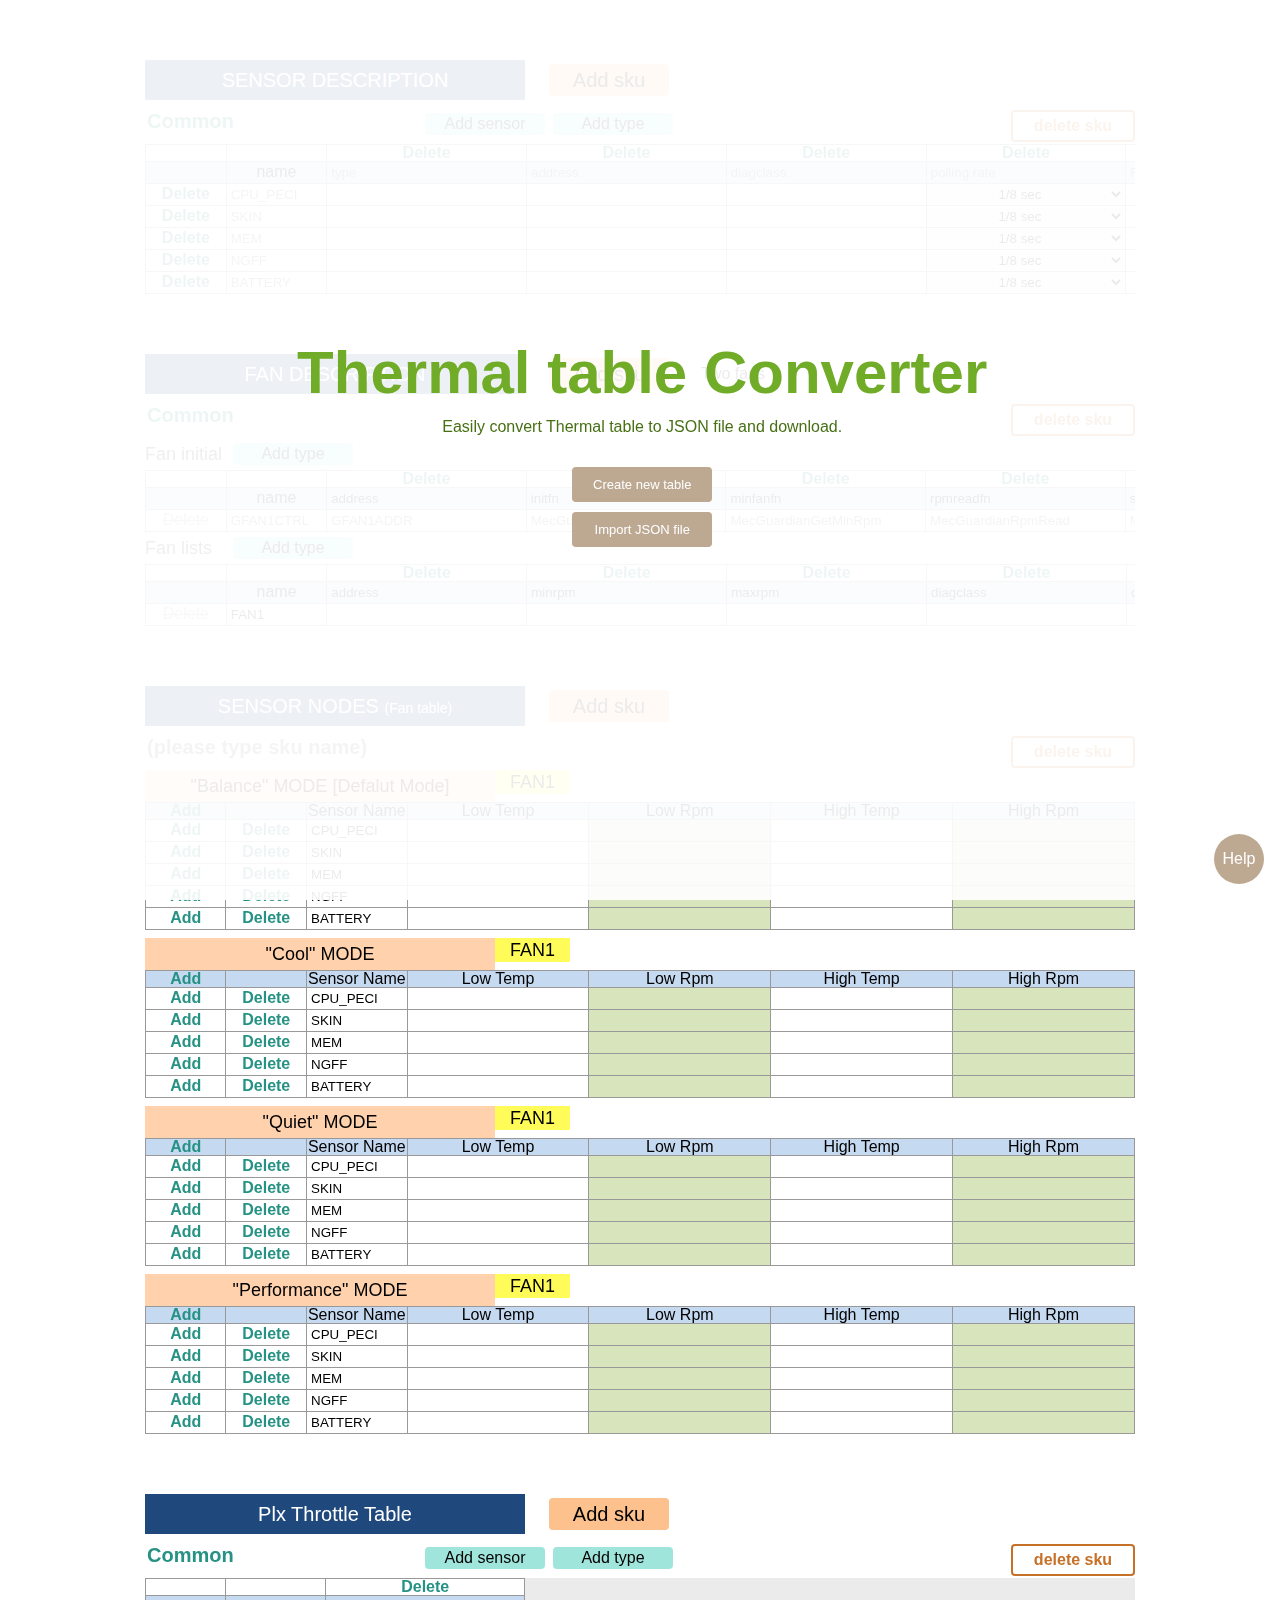
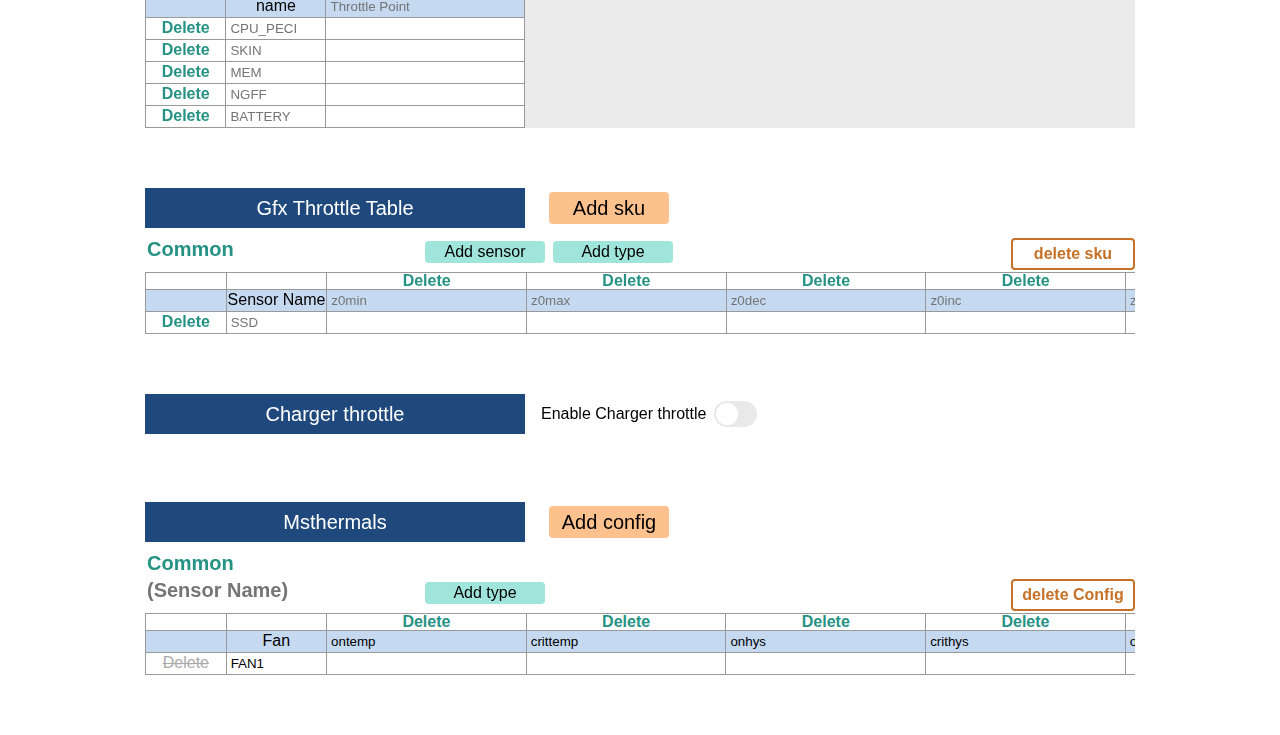
==== commit 130bdf1d: "Merge commit 'c3386138e94e15230550cced6a065d1e2c419a90' into Ling" ====
--- a/Index.html
+++ b/Index.html
@@ -31,10 +31,10 @@
                 <input type="file" id="importJSON" class="hidden" accept=".json"/>
             </div>
             <div>
+                <input type="button" id="createNew" class="cover_button" value="Create new table">
+            </div>
+            <div>
                 <input type="button" id="fakeImportBtn" class="cover_button" value="Import JSON file">
-            </div>
-            <div>
-                <input type="button" id="createNew" class="cover_button" value="Create new table">
             </div>
         </div>
     </div>
@@ -454,7 +454,7 @@
                 <div class="node_type_box node_type_box_1">
                     <p class="hidden node_type_tag">BAL</p>
                     <span class="node_type float_L">"Balance" MODE [Defalut Mode]</span>
-                    <span class="fan_id float_L"><input type="text" placeholder="(Input Fan)" value="FAN1"></span>
+                    <span class="fan_id float_L">FAN1</span>
                     <div class="clear"></div>
 
                     <table class="nodes_tab">
@@ -530,7 +530,7 @@
                 <div class="node_type_box node_type_box_1">
                     <p class="hidden node_type_tag">COOL</p>
                     <span class="node_type float_L">"Cool" MODE</span>
-                    <span class="fan_id float_L"><input type="text" placeholder="(Input Fan)" value="FAN1"></span>
+                    <span class="fan_id float_L">FAN1</span>
                     <div class="clear"></div>
 
                     <table class="nodes_tab">
@@ -606,7 +606,7 @@
                 <div class="node_type_box node_type_box_1">
                     <p class="hidden node_type_tag">QUIET</p>
                     <span class="node_type float_L">"Quiet" MODE</span>
-                    <span class="fan_id float_L"><input type="text" placeholder="(Input Fan)" value="FAN1"></span>
+                    <span class="fan_id float_L">FAN1</span>
                     <div class="clear"></div>
 
                     <table class="nodes_tab">
@@ -682,7 +682,7 @@
                 <div class="node_type_box node_type_box_1">
                     <p class="hidden node_type_tag">PERF</p>
                     <span class="node_type float_L">"Performance" MODE</span>
-                    <span class="fan_id float_L"><input type="text" placeholder="(Input Fan)" value="FAN1"></span>
+                    <span class="fan_id float_L">FAN1</span>
                     <div class="clear"></div>
 
                     <table class="nodes_tab">
@@ -1077,69 +1077,20 @@
 
 
     <!-- Cover Hint -->
-<section id="coverHint" class="hidden">
-    <div class="container" style="outline: red 1px solid;">
-        <h1 class="hint_h1">Working on it ~ ~ ~</h1>
-        <!-- <h1 class="hint_h1">User Guide</h1> -->
-
-        <div class="hint_box">
-            <h2 class="hint_h2">
-                <div class="hint_icon">
-                    <img src="img/angle_double_right.png" alt="icon">
-                </div>
-                What's new?
-            </h2>
-            <p>Lorem ipsum dolor sit amet consectetur adipisicing elit. Eos ab sint sequi vel ipsam. Commodi autem, alias nostrum eum cum, iusto enim vero deserunt tenetur beatae, tempora dolorem. Est, cupiditate.
-            Beatae, eligendi sit nisi, corporis laudantium eum repellendus iusto consequuntur animi eveniet magni tenetur suscipit quibusdam voluptas sequi, cumque rem officiis vero dicta cum quo molestias unde aspernatur? Ea, aliquid.
-            Blanditiis aut molestias quibusdam, dolor beatae quae consequatur ipsam odio ipsa eaque. Soluta inventore molestiae aliquam in expedita. Eum perferendis esse ducimus a molestias maxime ut neque, adipisci earum aliquid.
-            Corporis ipsam nulla doloribus, voluptate quaerat sint ex. At corrupti facilis consequuntur magnam aliquam molestias facere deserunt quos quia possimus iste vel in aspernatur quibusdam non exercitationem praesentium, iusto similique!
-            Dicta alias hic aspernatur voluptatum esse accusantium laboriosam incidunt doloribus dignissimos earum quas officiis nesciunt aperiam inventore autem, sint, tenetur provident asperiores, ullam ab eveniet ipsum sequi? Eveniet, dignissimos repellat!
-            Commodi ducimus fugiat ex inventore fugit molestiae facere quisquam totam iusto hic nisi nemo asperiores accusamus ipsa corporis, iure ipsam minima ad nam adipisci ratione deleniti, illum est? Itaque, eum.
-            Dolore quod ullam dolorum provident sequi, iusto in quibusdam mollitia totam! At recusandae ipsam numquam, rem error velit deserunt veniam eius dolorum quia ducimus facilis explicabo voluptas pariatur accusamus. Hic.
-            Ab autem quisquam velit sunt sit possimus dolorum perferendis non corporis libero architecto, culpa eligendi saepe similique tempore laboriosam praesentium, esse maxime eaque. Officia maxime tempore expedita aliquam molestiae sed.
-            Quaerat tempore voluptas ducimus vero corrupti reprehenderit qui consectetur blanditiis nulla animi repudiandae pariatur esse, beatae aliquam veniam laboriosam cumque debitis aperiam nisi quisquam? Nisi omnis voluptatem accusantium ab asperiores!
-            Magni voluptatem expedita adipisci voluptatum est rerum nesciunt eum minima facilis cumque eveniet ipsa, voluptate voluptatibus odio neque delectus assumenda totam vero tempora reprehenderit cum? Iure libero porro adipisci corporis!</p>
-        </div>
-        <div class="hint_box">
-            <h2 class="hint_h2">
-                <div class="hint_icon">
-                    <img src="img/angle_double_right.png" alt="icon">
-                </div>
-                Quick start - SOP
-            </h2>
-            <p>Lorem ipsum dolor sit amet consectetur adipisicing elit. Eos ab sint sequi vel ipsam. Commodi autem, alias nostrum eum cum, iusto enim vero deserunt tenetur beatae, tempora dolorem. Est, cupiditate.
-            Beatae, eligendi sit nisi, corporis laudantium eum repellendus iusto consequuntur animi eveniet magni tenetur suscipit quibusdam voluptas sequi, cumque rem officiis vero dicta cum quo molestias unde aspernatur? Ea, aliquid.
-            Blanditiis aut molestias quibusdam, dolor beatae quae consequatur ipsam odio ipsa eaque. Soluta inventore molestiae aliquam in expedita. Eum perferendis esse ducimus a molestias maxime ut neque, adipisci earum aliquid.
-            Corporis ipsam nulla doloribus, voluptate quaerat sint ex. At corrupti facilis consequuntur magnam aliquam molestias facere deserunt quos quia possimus iste vel in aspernatur quibusdam non exercitationem praesentium, iusto similique!
-            Dicta alias hic aspernatur voluptatum esse accusantium laboriosam incidunt doloribus dignissimos earum quas officiis nesciunt aperiam inventore autem, sint, tenetur provident asperiores, ullam ab eveniet ipsum sequi? Eveniet, dignissimos repellat!
-            Commodi ducimus fugiat ex inventore fugit molestiae facere quisquam totam iusto hic nisi nemo asperiores accusamus ipsa corporis, iure ipsam minima ad nam adipisci ratione deleniti, illum est? Itaque, eum.
-            Dolore quod ullam dolorum provident sequi, iusto in quibusdam mollitia totam! At recusandae ipsam numquam, rem error velit deserunt veniam eius dolorum quia ducimus facilis explicabo voluptas pariatur accusamus. Hic.
-            Ab autem quisquam velit sunt sit possimus dolorum perferendis non corporis libero architecto, culpa eligendi saepe similique tempore laboriosam praesentium, esse maxime eaque. Officia maxime tempore expedita aliquam molestiae sed.
-            Quaerat tempore voluptas ducimus vero corrupti reprehenderit qui consectetur blanditiis nulla animi repudiandae pariatur esse, beatae aliquam veniam laboriosam cumque debitis aperiam nisi quisquam? Nisi omnis voluptatem accusantium ab asperiores!
-            Magni voluptatem expedita adipisci voluptatum est rerum nesciunt eum minima facilis cumque eveniet ipsa, voluptate voluptatibus odio neque delectus assumenda totam vero tempora reprehenderit cum? Iure libero porro adipisci corporis!</p>
-        </div>
-        <div class="hint_box">
-            <h2 class="hint_h2">
-                <div class="hint_icon">
-                    <img src="img/angle_double_right.png" alt="icon">
-                </div>
-                Error messages
-            </h2>
-            <p>Lorem ipsum dolor sit amet consectetur adipisicing elit. Eos ab sint sequi vel ipsam. Commodi autem, alias nostrum eum cum, iusto enim vero deserunt tenetur beatae, tempora dolorem. Est, cupiditate.
-            Beatae, eligendi sit nisi, corporis laudantium eum repellendus iusto consequuntur animi eveniet magni tenetur suscipit quibusdam voluptas sequi, cumque rem officiis vero dicta cum quo molestias unde aspernatur? Ea, aliquid.
-            Blanditiis aut molestias quibusdam, dolor beatae quae consequatur ipsam odio ipsa eaque. Soluta inventore molestiae aliquam in expedita. Eum perferendis esse ducimus a molestias maxime ut neque, adipisci earum aliquid.
-            Corporis ipsam nulla doloribus, voluptate quaerat sint ex. At corrupti facilis consequuntur magnam aliquam molestias facere deserunt quos quia possimus iste vel in aspernatur quibusdam non exercitationem praesentium, iusto similique!
-            Dicta alias hic aspernatur voluptatum esse accusantium laboriosam incidunt doloribus dignissimos earum quas officiis nesciunt aperiam inventore autem, sint, tenetur provident asperiores, ullam ab eveniet ipsum sequi? Eveniet, dignissimos repellat!
-            Commodi ducimus fugiat ex inventore fugit molestiae facere quisquam totam iusto hic nisi nemo asperiores accusamus ipsa corporis, iure ipsam minima ad nam adipisci ratione deleniti, illum est? Itaque, eum.
-            Dolore quod ullam dolorum provident sequi, iusto in quibusdam mollitia totam! At recusandae ipsam numquam, rem error velit deserunt veniam eius dolorum quia ducimus facilis explicabo voluptas pariatur accusamus. Hic.
-            Ab autem quisquam velit sunt sit possimus dolorum perferendis non corporis libero architecto, culpa eligendi saepe similique tempore laboriosam praesentium, esse maxime eaque. Officia maxime tempore expedita aliquam molestiae sed.
-            Quaerat tempore voluptas ducimus vero corrupti reprehenderit qui consectetur blanditiis nulla animi repudiandae pariatur esse, beatae aliquam veniam laboriosam cumque debitis aperiam nisi quisquam? Nisi omnis voluptatem accusantium ab asperiores!
-            Magni voluptatem expedita adipisci voluptatum est rerum nesciunt eum minima facilis cumque eveniet ipsa, voluptate voluptatibus odio neque delectus assumenda totam vero tempora reprehenderit cum? Iure libero porro adipisci corporis!</p>
-        </div>
-
+    <div id="coverHint" class="hint_container hidden">
+        <h1 class="h1_tag">User Guide</h1>
+        <h1 class="h1_tag" style="color: rgb(245, 111, 230);">Working on it ~ ~ ~ ~ ~ ~</h1>
+        <section>
+            <h2>What's new?</h2>
+        </section>
+        <section>
+            <h2>Quick start - SOP</h2>
+        </section>
+        <section>
+            <h2>Error messages</h2>
+        </section>e
         <input type="button" id="closeHint" class="cover_button" value="Close">
     </div>
-</section>
 
 
     <!-- autoProduce -->
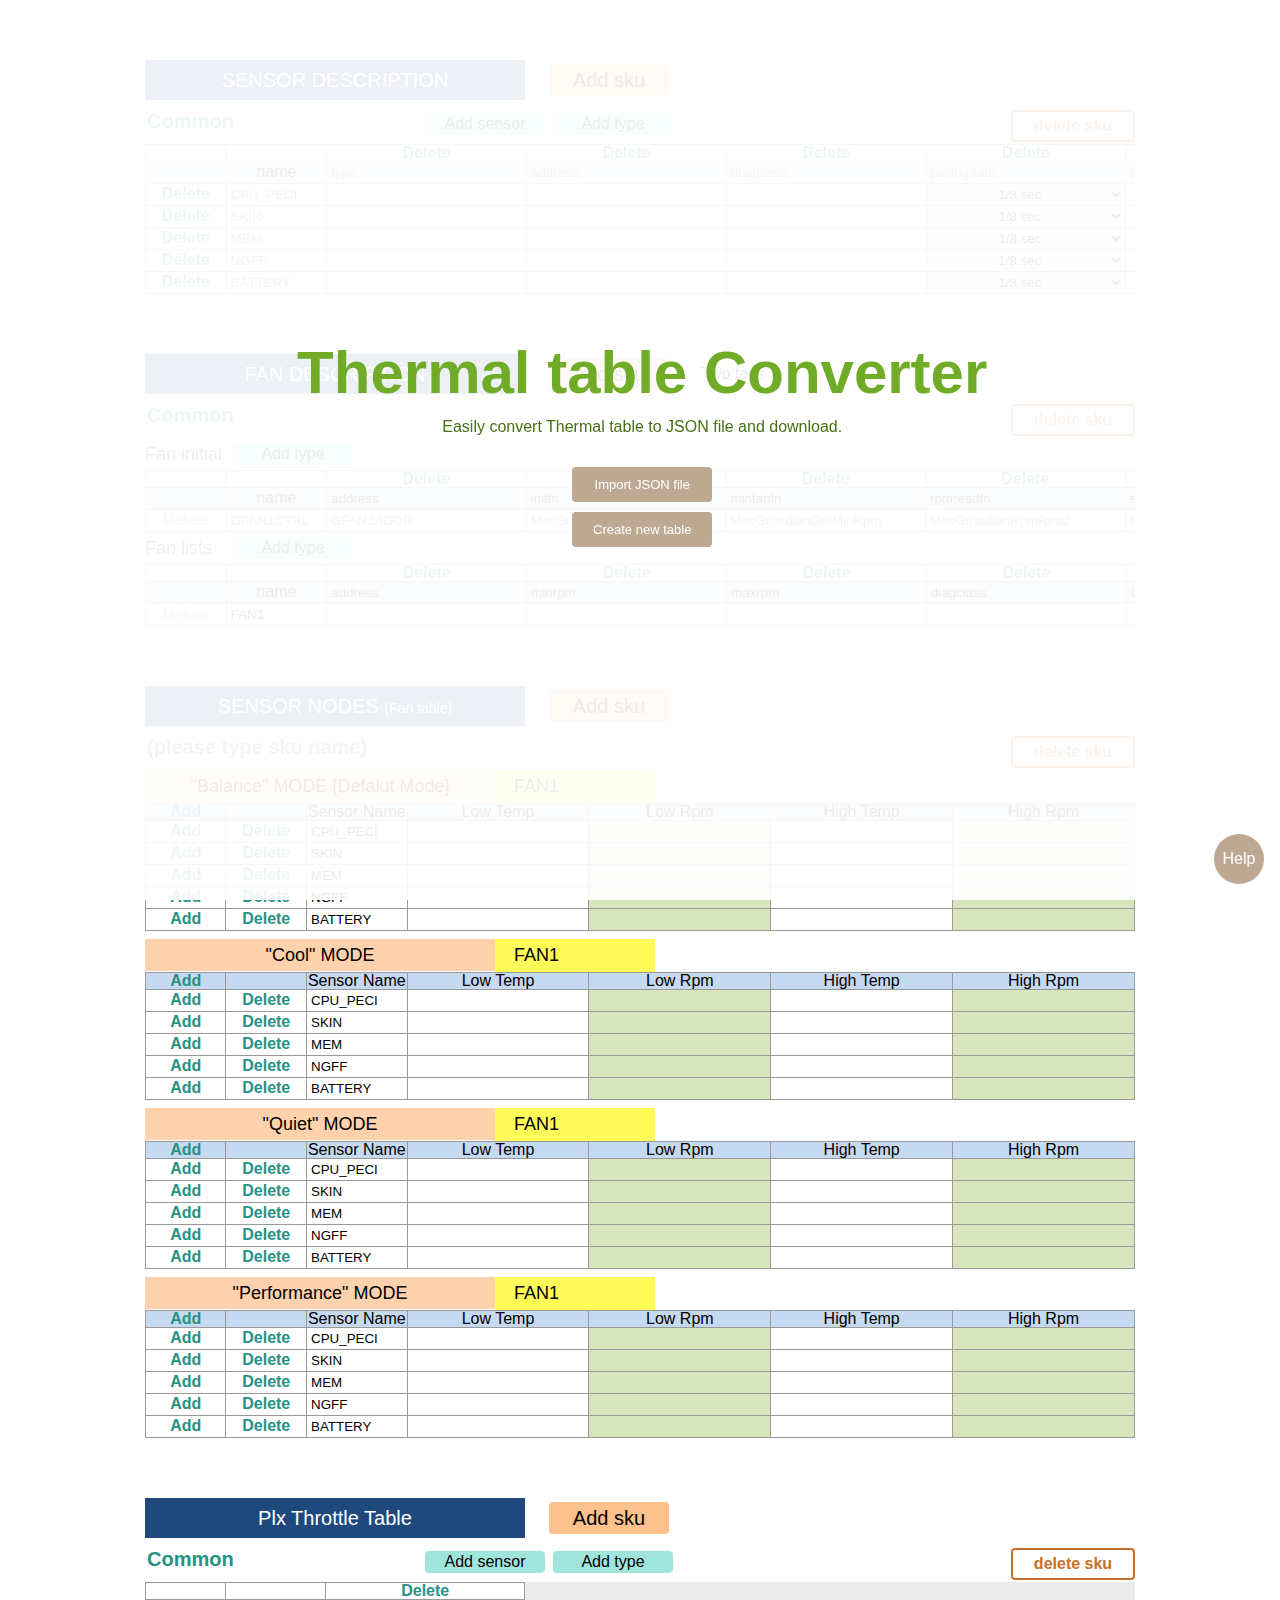
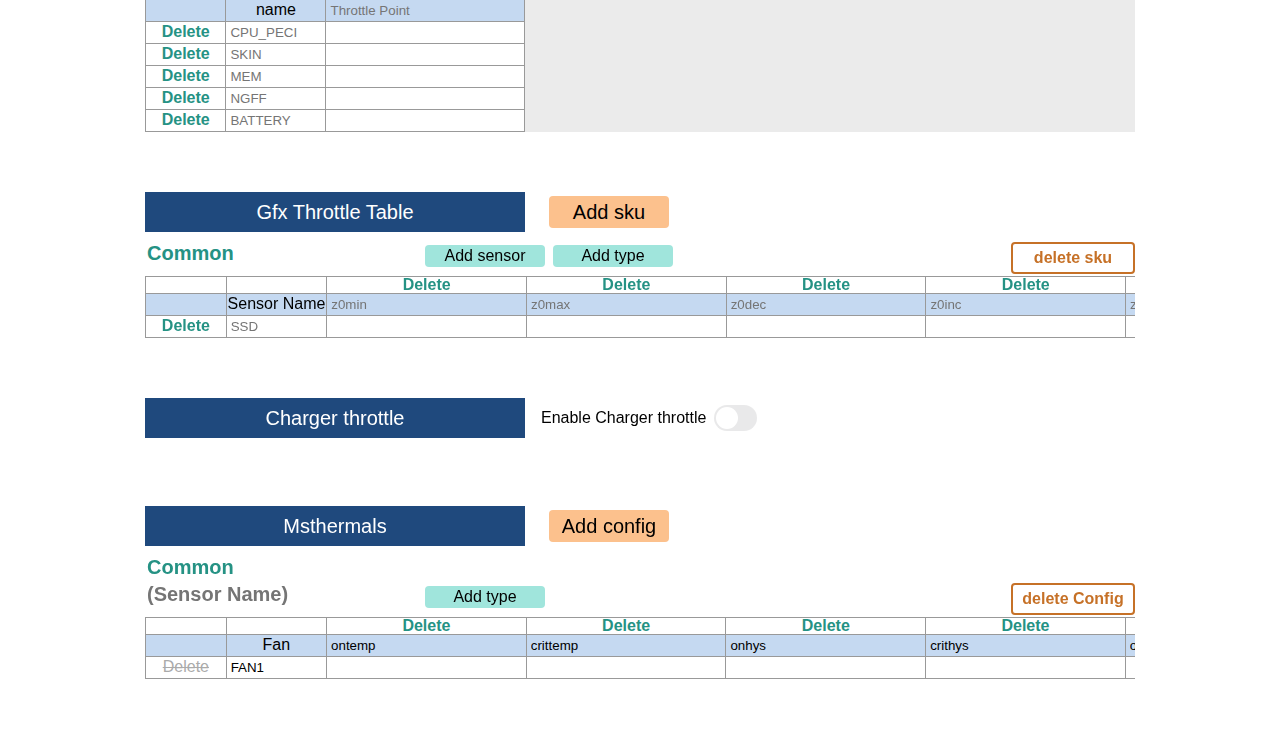
==== commit 9ba4f66d: "Merge commit '7aee78a6ce3942122aeb438eb2d912a82763cf6f'" ====
--- a/Index.html
+++ b/Index.html
@@ -31,10 +31,10 @@
                 <input type="file" id="importJSON" class="hidden" accept=".json"/>
             </div>
             <div>
+                <input type="button" id="fakeImportBtn" class="cover_button" value="Import JSON file">
+            </div>
+            <div>
                 <input type="button" id="createNew" class="cover_button" value="Create new table">
-            </div>
-            <div>
-                <input type="button" id="fakeImportBtn" class="cover_button" value="Import JSON file">
             </div>
         </div>
     </div>
@@ -454,7 +454,7 @@
                 <div class="node_type_box node_type_box_1">
                     <p class="hidden node_type_tag">BAL</p>
                     <span class="node_type float_L">"Balance" MODE [Defalut Mode]</span>
-                    <span class="fan_id float_L">FAN1</span>
+                    <span class="fan_id float_L"><input type="text" placeholder="(Input Fan)" value="FAN1"></span>
                     <div class="clear"></div>
 
                     <table class="nodes_tab">
@@ -530,7 +530,7 @@
                 <div class="node_type_box node_type_box_1">
                     <p class="hidden node_type_tag">COOL</p>
                     <span class="node_type float_L">"Cool" MODE</span>
-                    <span class="fan_id float_L">FAN1</span>
+                    <span class="fan_id float_L"><input type="text" placeholder="(Input Fan)" value="FAN1"></span>
                     <div class="clear"></div>
 
                     <table class="nodes_tab">
@@ -606,7 +606,7 @@
                 <div class="node_type_box node_type_box_1">
                     <p class="hidden node_type_tag">QUIET</p>
                     <span class="node_type float_L">"Quiet" MODE</span>
-                    <span class="fan_id float_L">FAN1</span>
+                    <span class="fan_id float_L"><input type="text" placeholder="(Input Fan)" value="FAN1"></span>
                     <div class="clear"></div>
 
                     <table class="nodes_tab">
@@ -682,7 +682,7 @@
                 <div class="node_type_box node_type_box_1">
                     <p class="hidden node_type_tag">PERF</p>
                     <span class="node_type float_L">"Performance" MODE</span>
-                    <span class="fan_id float_L">FAN1</span>
+                    <span class="fan_id float_L"><input type="text" placeholder="(Input Fan)" value="FAN1"></span>
                     <div class="clear"></div>
 
                     <table class="nodes_tab">
@@ -1077,20 +1077,69 @@
 
 
     <!-- Cover Hint -->
-    <div id="coverHint" class="hint_container hidden">
-        <h1 class="h1_tag">User Guide</h1>
-        <h1 class="h1_tag" style="color: rgb(245, 111, 230);">Working on it ~ ~ ~ ~ ~ ~</h1>
-        <section>
-            <h2>What's new?</h2>
-        </section>
-        <section>
-            <h2>Quick start - SOP</h2>
-        </section>
-        <section>
-            <h2>Error messages</h2>
-        </section>e
+<section id="coverHint" class="hidden">
+    <div class="container" style="outline: red 1px solid;">
+        <h1 class="hint_h1">Working on it ~ ~ ~</h1>
+        <!-- <h1 class="hint_h1">User Guide</h1> -->
+
+        <div class="hint_box">
+            <h2 class="hint_h2">
+                <div class="hint_icon">
+                    <img src="img/angle_double_right.png" alt="icon">
+                </div>
+                What's new?
+            </h2>
+            <p>Lorem ipsum dolor sit amet consectetur adipisicing elit. Eos ab sint sequi vel ipsam. Commodi autem, alias nostrum eum cum, iusto enim vero deserunt tenetur beatae, tempora dolorem. Est, cupiditate.
+            Beatae, eligendi sit nisi, corporis laudantium eum repellendus iusto consequuntur animi eveniet magni tenetur suscipit quibusdam voluptas sequi, cumque rem officiis vero dicta cum quo molestias unde aspernatur? Ea, aliquid.
+            Blanditiis aut molestias quibusdam, dolor beatae quae consequatur ipsam odio ipsa eaque. Soluta inventore molestiae aliquam in expedita. Eum perferendis esse ducimus a molestias maxime ut neque, adipisci earum aliquid.
+            Corporis ipsam nulla doloribus, voluptate quaerat sint ex. At corrupti facilis consequuntur magnam aliquam molestias facere deserunt quos quia possimus iste vel in aspernatur quibusdam non exercitationem praesentium, iusto similique!
+            Dicta alias hic aspernatur voluptatum esse accusantium laboriosam incidunt doloribus dignissimos earum quas officiis nesciunt aperiam inventore autem, sint, tenetur provident asperiores, ullam ab eveniet ipsum sequi? Eveniet, dignissimos repellat!
+            Commodi ducimus fugiat ex inventore fugit molestiae facere quisquam totam iusto hic nisi nemo asperiores accusamus ipsa corporis, iure ipsam minima ad nam adipisci ratione deleniti, illum est? Itaque, eum.
+            Dolore quod ullam dolorum provident sequi, iusto in quibusdam mollitia totam! At recusandae ipsam numquam, rem error velit deserunt veniam eius dolorum quia ducimus facilis explicabo voluptas pariatur accusamus. Hic.
+            Ab autem quisquam velit sunt sit possimus dolorum perferendis non corporis libero architecto, culpa eligendi saepe similique tempore laboriosam praesentium, esse maxime eaque. Officia maxime tempore expedita aliquam molestiae sed.
+            Quaerat tempore voluptas ducimus vero corrupti reprehenderit qui consectetur blanditiis nulla animi repudiandae pariatur esse, beatae aliquam veniam laboriosam cumque debitis aperiam nisi quisquam? Nisi omnis voluptatem accusantium ab asperiores!
+            Magni voluptatem expedita adipisci voluptatum est rerum nesciunt eum minima facilis cumque eveniet ipsa, voluptate voluptatibus odio neque delectus assumenda totam vero tempora reprehenderit cum? Iure libero porro adipisci corporis!</p>
+        </div>
+        <div class="hint_box">
+            <h2 class="hint_h2">
+                <div class="hint_icon">
+                    <img src="img/angle_double_right.png" alt="icon">
+                </div>
+                Quick start - SOP
+            </h2>
+            <p>Lorem ipsum dolor sit amet consectetur adipisicing elit. Eos ab sint sequi vel ipsam. Commodi autem, alias nostrum eum cum, iusto enim vero deserunt tenetur beatae, tempora dolorem. Est, cupiditate.
+            Beatae, eligendi sit nisi, corporis laudantium eum repellendus iusto consequuntur animi eveniet magni tenetur suscipit quibusdam voluptas sequi, cumque rem officiis vero dicta cum quo molestias unde aspernatur? Ea, aliquid.
+            Blanditiis aut molestias quibusdam, dolor beatae quae consequatur ipsam odio ipsa eaque. Soluta inventore molestiae aliquam in expedita. Eum perferendis esse ducimus a molestias maxime ut neque, adipisci earum aliquid.
+            Corporis ipsam nulla doloribus, voluptate quaerat sint ex. At corrupti facilis consequuntur magnam aliquam molestias facere deserunt quos quia possimus iste vel in aspernatur quibusdam non exercitationem praesentium, iusto similique!
+            Dicta alias hic aspernatur voluptatum esse accusantium laboriosam incidunt doloribus dignissimos earum quas officiis nesciunt aperiam inventore autem, sint, tenetur provident asperiores, ullam ab eveniet ipsum sequi? Eveniet, dignissimos repellat!
+            Commodi ducimus fugiat ex inventore fugit molestiae facere quisquam totam iusto hic nisi nemo asperiores accusamus ipsa corporis, iure ipsam minima ad nam adipisci ratione deleniti, illum est? Itaque, eum.
+            Dolore quod ullam dolorum provident sequi, iusto in quibusdam mollitia totam! At recusandae ipsam numquam, rem error velit deserunt veniam eius dolorum quia ducimus facilis explicabo voluptas pariatur accusamus. Hic.
+            Ab autem quisquam velit sunt sit possimus dolorum perferendis non corporis libero architecto, culpa eligendi saepe similique tempore laboriosam praesentium, esse maxime eaque. Officia maxime tempore expedita aliquam molestiae sed.
+            Quaerat tempore voluptas ducimus vero corrupti reprehenderit qui consectetur blanditiis nulla animi repudiandae pariatur esse, beatae aliquam veniam laboriosam cumque debitis aperiam nisi quisquam? Nisi omnis voluptatem accusantium ab asperiores!
+            Magni voluptatem expedita adipisci voluptatum est rerum nesciunt eum minima facilis cumque eveniet ipsa, voluptate voluptatibus odio neque delectus assumenda totam vero tempora reprehenderit cum? Iure libero porro adipisci corporis!</p>
+        </div>
+        <div class="hint_box">
+            <h2 class="hint_h2">
+                <div class="hint_icon">
+                    <img src="img/angle_double_right.png" alt="icon">
+                </div>
+                Error messages
+            </h2>
+            <p>Lorem ipsum dolor sit amet consectetur adipisicing elit. Eos ab sint sequi vel ipsam. Commodi autem, alias nostrum eum cum, iusto enim vero deserunt tenetur beatae, tempora dolorem. Est, cupiditate.
+            Beatae, eligendi sit nisi, corporis laudantium eum repellendus iusto consequuntur animi eveniet magni tenetur suscipit quibusdam voluptas sequi, cumque rem officiis vero dicta cum quo molestias unde aspernatur? Ea, aliquid.
+            Blanditiis aut molestias quibusdam, dolor beatae quae consequatur ipsam odio ipsa eaque. Soluta inventore molestiae aliquam in expedita. Eum perferendis esse ducimus a molestias maxime ut neque, adipisci earum aliquid.
+            Corporis ipsam nulla doloribus, voluptate quaerat sint ex. At corrupti facilis consequuntur magnam aliquam molestias facere deserunt quos quia possimus iste vel in aspernatur quibusdam non exercitationem praesentium, iusto similique!
+            Dicta alias hic aspernatur voluptatum esse accusantium laboriosam incidunt doloribus dignissimos earum quas officiis nesciunt aperiam inventore autem, sint, tenetur provident asperiores, ullam ab eveniet ipsum sequi? Eveniet, dignissimos repellat!
+            Commodi ducimus fugiat ex inventore fugit molestiae facere quisquam totam iusto hic nisi nemo asperiores accusamus ipsa corporis, iure ipsam minima ad nam adipisci ratione deleniti, illum est? Itaque, eum.
+            Dolore quod ullam dolorum provident sequi, iusto in quibusdam mollitia totam! At recusandae ipsam numquam, rem error velit deserunt veniam eius dolorum quia ducimus facilis explicabo voluptas pariatur accusamus. Hic.
+            Ab autem quisquam velit sunt sit possimus dolorum perferendis non corporis libero architecto, culpa eligendi saepe similique tempore laboriosam praesentium, esse maxime eaque. Officia maxime tempore expedita aliquam molestiae sed.
+            Quaerat tempore voluptas ducimus vero corrupti reprehenderit qui consectetur blanditiis nulla animi repudiandae pariatur esse, beatae aliquam veniam laboriosam cumque debitis aperiam nisi quisquam? Nisi omnis voluptatem accusantium ab asperiores!
+            Magni voluptatem expedita adipisci voluptatum est rerum nesciunt eum minima facilis cumque eveniet ipsa, voluptate voluptatibus odio neque delectus assumenda totam vero tempora reprehenderit cum? Iure libero porro adipisci corporis!</p>
+        </div>
+
         <input type="button" id="closeHint" class="cover_button" value="Close">
     </div>
+</section>
 
 
     <!-- autoProduce -->
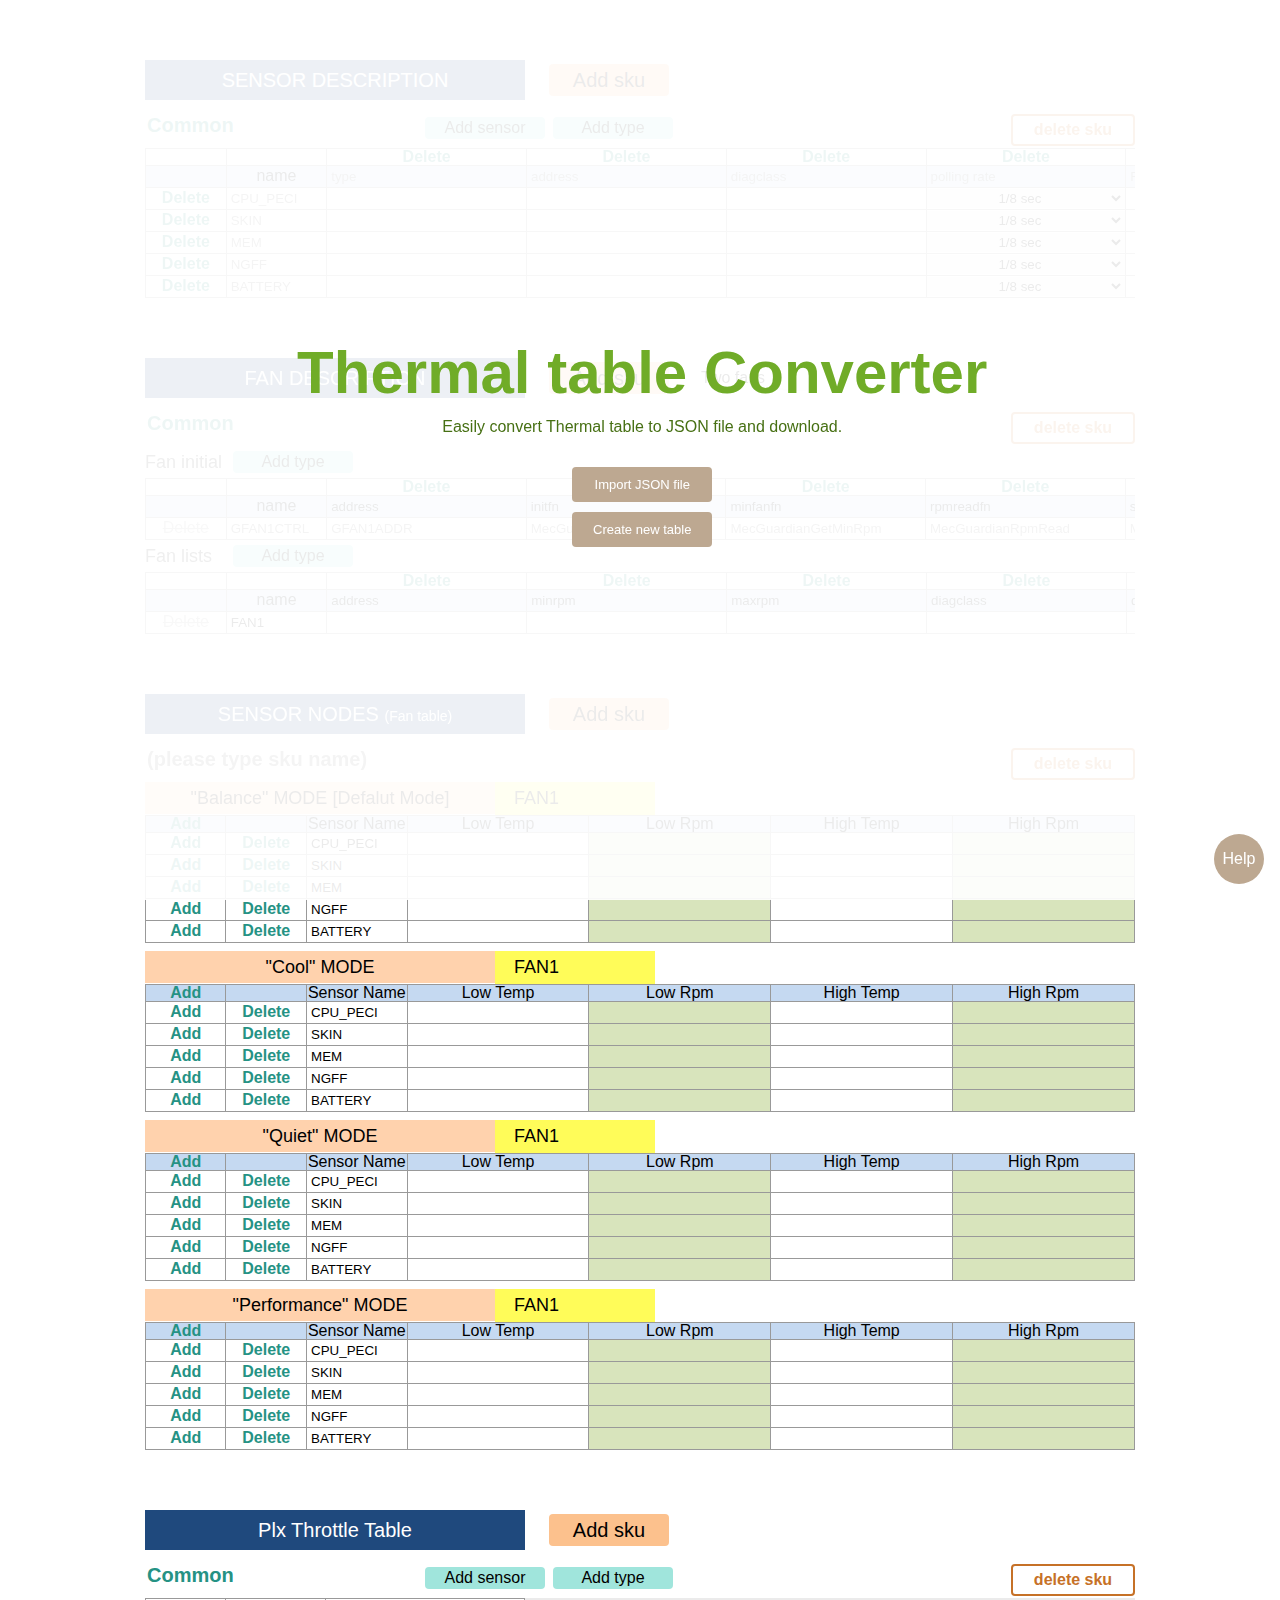
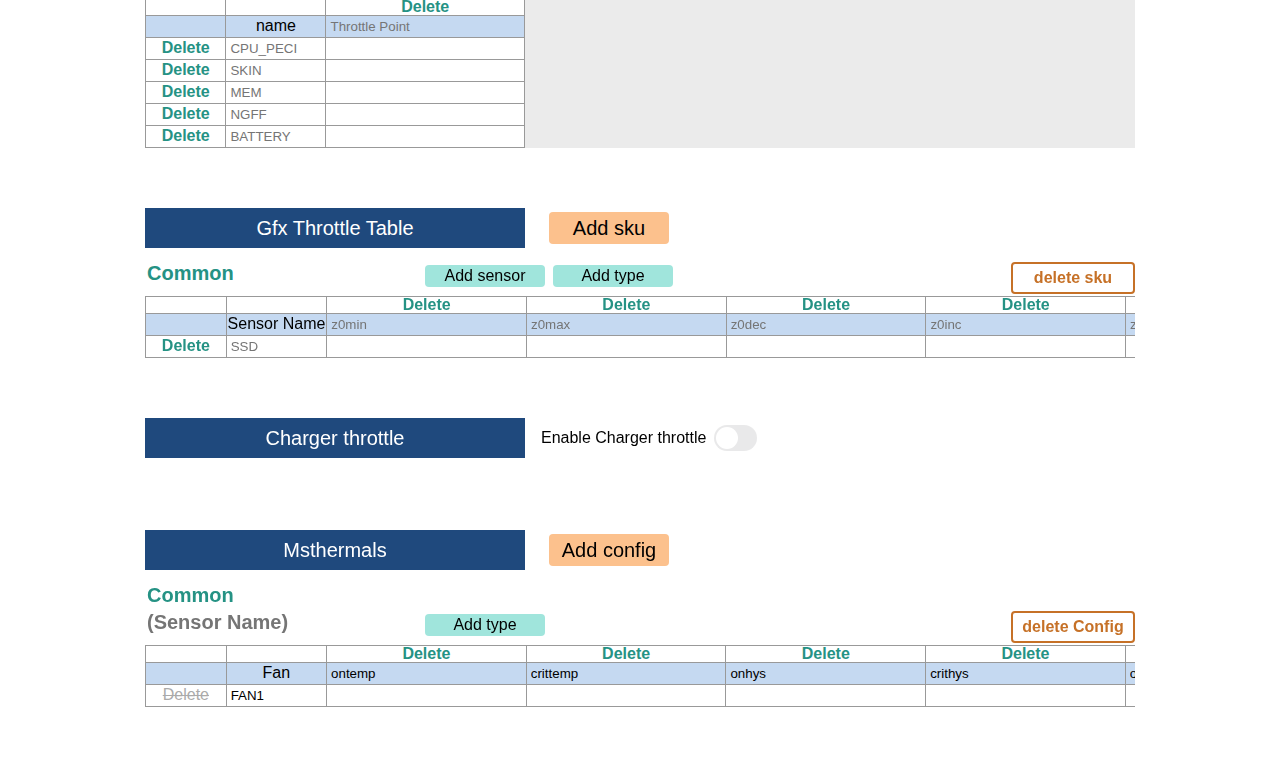
==== commit 5c26d713: "----- working on it: hint page" ====
--- a/Index.html
+++ b/Index.html
@@ -1078,63 +1078,250 @@
 
     <!-- Cover Hint -->
 <section id="coverHint" class="hidden">
-    <div class="container" style="outline: red 1px solid;">
-        <h1 class="hint_h1">Working on it ~ ~ ~</h1>
+    <div class="container">
+        <h1 class="hint_h1">User Guide</h1>
         <!-- <h1 class="hint_h1">User Guide</h1> -->
 
-        <div class="hint_box">
-            <h2 class="hint_h2">
-                <div class="hint_icon">
-                    <img src="img/angle_double_right.png" alt="icon">
-                </div>
-                What's new?
-            </h2>
-            <p>Lorem ipsum dolor sit amet consectetur adipisicing elit. Eos ab sint sequi vel ipsam. Commodi autem, alias nostrum eum cum, iusto enim vero deserunt tenetur beatae, tempora dolorem. Est, cupiditate.
-            Beatae, eligendi sit nisi, corporis laudantium eum repellendus iusto consequuntur animi eveniet magni tenetur suscipit quibusdam voluptas sequi, cumque rem officiis vero dicta cum quo molestias unde aspernatur? Ea, aliquid.
-            Blanditiis aut molestias quibusdam, dolor beatae quae consequatur ipsam odio ipsa eaque. Soluta inventore molestiae aliquam in expedita. Eum perferendis esse ducimus a molestias maxime ut neque, adipisci earum aliquid.
-            Corporis ipsam nulla doloribus, voluptate quaerat sint ex. At corrupti facilis consequuntur magnam aliquam molestias facere deserunt quos quia possimus iste vel in aspernatur quibusdam non exercitationem praesentium, iusto similique!
-            Dicta alias hic aspernatur voluptatum esse accusantium laboriosam incidunt doloribus dignissimos earum quas officiis nesciunt aperiam inventore autem, sint, tenetur provident asperiores, ullam ab eveniet ipsum sequi? Eveniet, dignissimos repellat!
-            Commodi ducimus fugiat ex inventore fugit molestiae facere quisquam totam iusto hic nisi nemo asperiores accusamus ipsa corporis, iure ipsam minima ad nam adipisci ratione deleniti, illum est? Itaque, eum.
-            Dolore quod ullam dolorum provident sequi, iusto in quibusdam mollitia totam! At recusandae ipsam numquam, rem error velit deserunt veniam eius dolorum quia ducimus facilis explicabo voluptas pariatur accusamus. Hic.
-            Ab autem quisquam velit sunt sit possimus dolorum perferendis non corporis libero architecto, culpa eligendi saepe similique tempore laboriosam praesentium, esse maxime eaque. Officia maxime tempore expedita aliquam molestiae sed.
-            Quaerat tempore voluptas ducimus vero corrupti reprehenderit qui consectetur blanditiis nulla animi repudiandae pariatur esse, beatae aliquam veniam laboriosam cumque debitis aperiam nisi quisquam? Nisi omnis voluptatem accusantium ab asperiores!
-            Magni voluptatem expedita adipisci voluptatum est rerum nesciunt eum minima facilis cumque eveniet ipsa, voluptate voluptatibus odio neque delectus assumenda totam vero tempora reprehenderit cum? Iure libero porro adipisci corporis!</p>
+        <div class="hint_container">
+            <h2 class="hint_h2">Why is there a Thermal table convert tool</h2>
+            <p class="hint_p">
+                To easily convert the thermal table to JSON file to avoid the error rate of manually modifying the JSON file. <br>
+                Currently, the tool is the first edition which is designed based on the SouthPeak “14 thermal table. So, it’s not fit with another project thermal JSON files.
+            </p>
         </div>
-        <div class="hint_box">
-            <h2 class="hint_h2">
-                <div class="hint_icon">
-                    <img src="img/angle_double_right.png" alt="icon">
-                </div>
-                Quick start - SOP
-            </h2>
-            <p>Lorem ipsum dolor sit amet consectetur adipisicing elit. Eos ab sint sequi vel ipsam. Commodi autem, alias nostrum eum cum, iusto enim vero deserunt tenetur beatae, tempora dolorem. Est, cupiditate.
-            Beatae, eligendi sit nisi, corporis laudantium eum repellendus iusto consequuntur animi eveniet magni tenetur suscipit quibusdam voluptas sequi, cumque rem officiis vero dicta cum quo molestias unde aspernatur? Ea, aliquid.
-            Blanditiis aut molestias quibusdam, dolor beatae quae consequatur ipsam odio ipsa eaque. Soluta inventore molestiae aliquam in expedita. Eum perferendis esse ducimus a molestias maxime ut neque, adipisci earum aliquid.
-            Corporis ipsam nulla doloribus, voluptate quaerat sint ex. At corrupti facilis consequuntur magnam aliquam molestias facere deserunt quos quia possimus iste vel in aspernatur quibusdam non exercitationem praesentium, iusto similique!
-            Dicta alias hic aspernatur voluptatum esse accusantium laboriosam incidunt doloribus dignissimos earum quas officiis nesciunt aperiam inventore autem, sint, tenetur provident asperiores, ullam ab eveniet ipsum sequi? Eveniet, dignissimos repellat!
-            Commodi ducimus fugiat ex inventore fugit molestiae facere quisquam totam iusto hic nisi nemo asperiores accusamus ipsa corporis, iure ipsam minima ad nam adipisci ratione deleniti, illum est? Itaque, eum.
-            Dolore quod ullam dolorum provident sequi, iusto in quibusdam mollitia totam! At recusandae ipsam numquam, rem error velit deserunt veniam eius dolorum quia ducimus facilis explicabo voluptas pariatur accusamus. Hic.
-            Ab autem quisquam velit sunt sit possimus dolorum perferendis non corporis libero architecto, culpa eligendi saepe similique tempore laboriosam praesentium, esse maxime eaque. Officia maxime tempore expedita aliquam molestiae sed.
-            Quaerat tempore voluptas ducimus vero corrupti reprehenderit qui consectetur blanditiis nulla animi repudiandae pariatur esse, beatae aliquam veniam laboriosam cumque debitis aperiam nisi quisquam? Nisi omnis voluptatem accusantium ab asperiores!
-            Magni voluptatem expedita adipisci voluptatum est rerum nesciunt eum minima facilis cumque eveniet ipsa, voluptate voluptatibus odio neque delectus assumenda totam vero tempora reprehenderit cum? Iure libero porro adipisci corporis!</p>
+
+        <div class="hint_container">
+            <h2 class="hint_h2">How to use the tool? (The main functions)</h2>
+
+            <p class="hint_p hint_mar_bot_08"> The following is the splash screen you will see first when you load into Linear Convert tool. Please following below different button to get into thermal page.</p>
+            <div class="hint_img border_des">
+                <img src="img/hint_01.png" alt="splash page">
+            </div>
+
+            <div class="hint_box">
+                <h3 class="hint_h3"><div class="hint_icon"><img src="img/angle_double_right.jpg" alt=">>"></div>Import the previous JSON and modify.</h3>
+                <p class="hint_p hint_mar_bot_08">
+                    1. Click "Import JSON file" button. (refer to below img)<br>
+                    2. Choose previous *.json file from your device storage for modifying.<br>
+                </p>
+                <div class="hint_img hint_mar_bot_08">
+                    <img src="img/hint_02.png" alt="select file">
+                </div>
+                <p class="hint_p">3. The json file your selected will be loaded and filled into thermal page.</p>
+            </div>
+
+            <div class="hint_box">
+                <h3 class="hint_h3"><div class="hint_icon"><img src="img/angle_double_right.jpg" alt=">>"></div>Create a new JSON file.</h3>
+                <p class="hint_p">Click "Create nee table" button. (refer to below image). It's for creating a new file in the project beginning. Click the button, it will get a empty thermal page.</p>
+            </div>
+
+
+            <div class="hint_box">
+                <h3 class="hint_h3"><div class="hint_icon"><img src="img/angle_double_right.jpg" alt=">>"></div>Save and download JSON file.</h3>
+                <p class="hint_p hint_mar_bot_08">After fill out the thermal table, click the "Save" circle button on the bottom-right.</p>
+                <div class="hint_img border_des hint_mar_bot_32">
+                    <img src="img/hint_03.png" alt="select file">
+                </div>
+                <p class="hint_p hint_mar_bot_08">Then "LinearThermalsSys.json" file will be saved into Download of your system.</p>
+                <div class="hint_img border_des">
+                    <img src="img/hint_04.png" alt="select file">
+                </div>
+            </div>
+
+
+            <div class="hint_box">
+                <h3 class="hint_h3"><div class="hint_icon"><img src="img/angle_double_right.jpg" alt=">>"></div>Add/Delete sensor</h3>
+                <p class="hint_p hint_mar_bot_08">Add sensor button: Inserts a sensor row into the last row of sensor table.</p>
+                <div class="hint_img border_des hint_mar_bot_32">
+                    <img src="img/hint_05.png" alt="select file">
+                </div>
+                <p class="hint_p hint_mar_bot_08">Delete (sensor) button: To remove the specified sensor row which is clicked in the sensor table.</p>
+                <div class="hint_img border_des">
+                    <img src="img/hint_06.png" alt="select file">
+                </div>
+            </div>
+
+
+
+            <div class="hint_box">
+                <h3 class="hint_h3"><div class="hint_icon"><img src="img/angle_double_right.jpg" alt=">>"></div>Add/Delete sensor in fan tables</h3>
+                <p class="hint_p hint_mar_bot_08">
+                    Add sensor button: These buttons will store the Sensor Name and create new row next to it.<br>
+                    Delete button: Same to delete the specific row the user selected
+                </p>
+                <div class="hint_img border_des">
+                    <img src="img/hint_14.png" alt="select file">
+                </div>
+            </div>
+
+
+            <div class="hint_box">
+                <h3 class="hint_h3"><div class="hint_icon"><img src="img/angle_double_right.jpg" alt=">>"></div>Add/Delete type</h3>
+                <p class="hint_p hint_mar_bot_08">Add type button: The difference between “Add sensor” and “Add Type” is that “Add sensor” expands the table laterally outward, while “Add Type” expands the table in a column direction.</p>
+                <div class="hint_img border_des hint_mar_bot_32">
+                    <img src="img/hint_07.png" alt="select file">
+                </div>
+                <p class="hint_p hint_mar_bot_08">Delete (type) button: To individually delete the table in vertical directions.</p>
+                <div class="hint_img border_des">
+                    <img src="img/hint_08.png" alt="select file">
+                </div>
+            </div>
+
+
+            <div class="hint_box">
+                <h3 class="hint_h3"><div class="hint_icon"><img src="img/angle_double_right.jpg" alt=">>"></div>Add/Delete sku</h3>
+                <p class="hint_p hint_mar_bot_08">Add sku button: The button is designed to add a new sku.</p>
+                <div class="hint_img border_des hint_mar_bot_32">
+                    <img src="img/hint_09.png" alt="select file">
+                </div>
+                <p class="hint_p hint_mar_bot_08">The tool default setting the first sku table name as "Common", the second show "Discrete", and the new sku will need to be filled out by the user.</p>
+                <div class="hint_img border_des hint_mar_bot_32">
+                    <img src="img/hint_10.png" alt="select file">
+                </div>
+                <p class="hint_p hint_mar_bot_08">Delete (type) button: To individually delete the table in vertical directions.</p>
+                <div class="hint_img border_des">
+                    <img src="img/hint_11.png" alt="select file">
+                </div>
+            </div>
+
+
+            <div class="hint_box">
+                <h3 class="hint_h3"><div class="hint_icon"><img src="img/angle_double_right.jpg" alt=">>"></div>Switch button</h3>
+                <p class="hint_p hint_mar_bot_08">
+                    Two fans switch button: When the button is enabled, all of the two fan tables will auto create the second row input boxes.<br>
+                    For this part the delete buttons on the left, it’s designed struct are consistent with other tables but no function, so that it can be easily import/export JSON in the future.
+                </p>
+                <div class="hint_img border_des hint_mar_bot_32">
+                    <img src="img/hint_12.png" alt="select file">
+                </div>
+                <p class="hint_p hint_mar_bot_08">Enabled the charger throttle button show up the table.<br>(TOKEN: THERMAL_PERCENTAGE_THROTTLE_BATT_CHARGE_CURRENT_SUPPORT in EC code)</p>
+                <div class="hint_img border_des">
+                    <img src="img/hint_13.png" alt="select file">
+                </div>
+            </div>
+
+
         </div>
-        <div class="hint_box">
-            <h2 class="hint_h2">
-                <div class="hint_icon">
-                    <img src="img/angle_double_right.png" alt="icon">
-                </div>
-                Error messages
-            </h2>
-            <p>Lorem ipsum dolor sit amet consectetur adipisicing elit. Eos ab sint sequi vel ipsam. Commodi autem, alias nostrum eum cum, iusto enim vero deserunt tenetur beatae, tempora dolorem. Est, cupiditate.
-            Beatae, eligendi sit nisi, corporis laudantium eum repellendus iusto consequuntur animi eveniet magni tenetur suscipit quibusdam voluptas sequi, cumque rem officiis vero dicta cum quo molestias unde aspernatur? Ea, aliquid.
-            Blanditiis aut molestias quibusdam, dolor beatae quae consequatur ipsam odio ipsa eaque. Soluta inventore molestiae aliquam in expedita. Eum perferendis esse ducimus a molestias maxime ut neque, adipisci earum aliquid.
-            Corporis ipsam nulla doloribus, voluptate quaerat sint ex. At corrupti facilis consequuntur magnam aliquam molestias facere deserunt quos quia possimus iste vel in aspernatur quibusdam non exercitationem praesentium, iusto similique!
-            Dicta alias hic aspernatur voluptatum esse accusantium laboriosam incidunt doloribus dignissimos earum quas officiis nesciunt aperiam inventore autem, sint, tenetur provident asperiores, ullam ab eveniet ipsum sequi? Eveniet, dignissimos repellat!
-            Commodi ducimus fugiat ex inventore fugit molestiae facere quisquam totam iusto hic nisi nemo asperiores accusamus ipsa corporis, iure ipsam minima ad nam adipisci ratione deleniti, illum est? Itaque, eum.
-            Dolore quod ullam dolorum provident sequi, iusto in quibusdam mollitia totam! At recusandae ipsam numquam, rem error velit deserunt veniam eius dolorum quia ducimus facilis explicabo voluptas pariatur accusamus. Hic.
-            Ab autem quisquam velit sunt sit possimus dolorum perferendis non corporis libero architecto, culpa eligendi saepe similique tempore laboriosam praesentium, esse maxime eaque. Officia maxime tempore expedita aliquam molestiae sed.
-            Quaerat tempore voluptas ducimus vero corrupti reprehenderit qui consectetur blanditiis nulla animi repudiandae pariatur esse, beatae aliquam veniam laboriosam cumque debitis aperiam nisi quisquam? Nisi omnis voluptatem accusantium ab asperiores!
-            Magni voluptatem expedita adipisci voluptatum est rerum nesciunt eum minima facilis cumque eveniet ipsa, voluptate voluptatibus odio neque delectus assumenda totam vero tempora reprehenderit cum? Iure libero porro adipisci corporis!</p>
+
+        <div class="hint_container">
+            <h2 class="hint_h2">How to fill-out each table (Tool introduction)</h2>
+            <div class="hint_box">
+                <h3 class="hint_h3"><div class="hint_icon"><img src="img/angle_double_right.jpg" alt=">>"></div>Sensor description</h3>
+                <p class="hint_p">
+                    <strong>Sensor Description:</strong> Description string. (Can be up to 32 characters) <br>
+                    <strong>Address:</strong> Optional address in which the value is dependent on the sensor type. <br>
+                    <strong>Pollling Rate:</strong> Rate of polling in 1/8 second increments. <br>
+                    <strong>MaxErrors count:</strong> Maximum number of errors before sensor is disabled. <br>
+                    <strong>Average:</strong> Optional function pointer to function that runs a smoothing algorithm on temperatures. <br>
+                    <strong>Critial Temerature:</strong> Critical temperature which will cause a shutdown. <br>
+                </p>
+            </div>
+
+            <div class="hint_box">
+                <h3 class="hint_h3"><div class="hint_icon"><img src="img/angle_double_right.jpg" alt=">>"></div>Fan description</h3>
+                <p class="hint_p hint_mar_bot_08">
+                    <strong>KSStart:</strong> Kick Start control point. This is the control point value (0 ~ 255) to initially attempt to start the fan at when going from OFF to ON.<br>
+                    <strong>KSWait:</strong> Kick Start wait ticks.  This is the number of 1/8 seconds ticks that the fan must be above the KSPass RPM value in order to consider the fan started and running correctly.<br>
+                    <strong>KSPass:</strong> Kick Start pass RPM value.  This is the RPM value the kick start algorithm must see the fan be at or above for KSWait number of ticks before we consider the fan started properly.<br>
+                    <strong>KSFail:</strong> Kick Start fail control point.  This is the control point value (0 ~ 255) that if we get above this value and the fan still hasn’t started we consider the fan failing to start.<br>
+                    <strong>KSBump:</strong> Kick Start control point bump value. This is the value we increase the control point by every 1/8 of a second when the fan is still below KSPass value.<br>
+                    <strong>Mincont0time:</strong> Minimum amount of time in seconds the desired RPM for a fan must be 0 before turning OFF.<br>
+                </p>
+            </div>
+
+            <div class="hint_box">
+                <h3 class="hint_h3"><div class="hint_icon"><img src="img/angle_double_right.jpg" alt=">>"></div>Sensor nodes (Fan table)</h3>
+            </div>
+
+            <div class="hint_box">
+                <h3 class="hint_h3"><div class="hint_icon"><img src="img/angle_double_right.jpg" alt=">>"></div>Plx Throttle Table</h3>
+                <p class="hint_p hint_mar_bot_08">
+                    According to the excel "Sensor Description" section provided by thermal team.
+                </p>
+                <div class="hint_img border_des">
+                    <img src="img/hint_15.png" alt="select file">
+                </div>
+            </div>
+
+            <div class="hint_box">
+                <h3 class="hint_h3"><div class="hint_icon"><img src="img/angle_double_right.jpg" alt=">>"></div>Gfx Throttle Table</h3>
+                <p class="hint_p">
+                    <strong>ZxMin:</strong> Minimum throttling level for this zone.<br>
+                    <strong>ZxMax:</strong> Maximum throttling level for this zone.<br>
+                    <strong>ZxDec:</strong> When below this temperature decrease throttling in this zone.<br>
+                    <strong>ZxInc:</strong> When above this temperature increase throttling in this zone.<br>
+                </p>
+            </div>
+
+            <div class="hint_box">
+                <h3 class="hint_h3"><div class="hint_icon"><img src="img/angle_double_right.jpg" alt=">>"></div>Charger throttle</h3>
+                <p class="hint_p hint_mar_bot_08">
+                    <strong>Trip:</strong> Temperature that causes this zone to be exited for the next higher one.<br>
+                    <strong>Hysteresis:</strong> Temperature that causes this zone to be exited for the next lower one.<br>
+                </p>
+                <p class="hint_p hint_mar_bot_08">
+                    The excel thermal provided.
+                </p>
+                <div class="hint_img border_des hint_mar_bot_32">
+                    <img src="img/hint_16.png" alt="select file">
+                </div>
+                <p class="hint_p hint_mar_bot_08">
+                    Fill in the corresponding form.
+                </p>
+                <div class="hint_img border_des">
+                    <img src="img/hint_17.png" alt="select file">
+                </div>
+            </div>
+
+            <div class="hint_box">
+                <h3 class="hint_h3"><div class="hint_icon"><img src="img/angle_double_right.jpg" alt=">>"></div>Msthermals</h3>
+                <p class="hint_p hint_mar_bot_08">
+                    There are two different forms below, both are tables representing MsThermal.
+                </p>
+                <p class="hint_p hint_mar_bot_08">
+                    <strong>Fan:</strong> Pointer to fan this node is controlling during MS thermals<br>
+                    <strong>OnTemperature:</strong> Temperature which causes the fan to turn on at OnRpm speed.<br>
+                    <strong>CriticalTemperature:</strong> When above this temperature for CriticalTime seconds a critical shutdown occurs.<br>
+                    <strong>OnHys:</strong> When not in the OFF state the temperature must go below OnTemperature-OnHys to get to the OFF state.<br>
+                    <strong>CriticalHys:</strong> When in the critical state the temperature must go below CriticalTemperature-CriticalHys to get out of the CRITICAL state.<br>
+                    <strong>OnRpm:</strong> The RPM value to spin the fan at when not in the OFF state.<br>
+                    <strong>RampDownRate:</strong> Value in RPM to decrement the fan speed each peroid when turning off the fan after it has been turned on.<br>
+                    <strong>CriticalTime:</strong> Time the node should be in the CRITICAL state before a critical shutdown starts.<br>
+                </p>
+                <div class="hint_img border_des hint_mar_bot_08">
+                    <img src="img/hint_18.png" alt="select file">
+                </div>
+                <div class="hint_img border_des hint_mar_bot_32">
+                    <img src="img/hint_19.png" alt="select file">
+                </div>
+                <p class="hint_p hint_mar_bot_08">
+                    <strong>Trip:</strong> Temperature which causes the fan to turn on at On Rpm speed.<br>
+                    <strong>Hysteresis:</strong> When not in the OFF state the temperature must go below (Trip – Hysteresis) to get to the OFF state.<br>
+                    <strong>Ramp Down Rate:</strong> Value in RPM to decrement the fan speed each peroid when turning off the fan after it has been turned on.<br>
+                    <strong>Shutdown:</strong> When above this temperature for CriticalTime seconds a critical shutdown occurs.<br>
+                    <strong>Shutdown Hysteresis:</strong> When in the critical state the temperature must go below (Shutdown  - Shutdown Hysteresis) to get out of the CRITICAL state.<br>
+                </p>
+                <div class="hint_img border_des">
+                    <img src="img/hint_21.png" alt="select file">
+                </div>
+            </div>
+        </div>
+
+
+        <div class="hint_container">
+            <h2 class="hint_h2">Error messages</h2>
+            <div class="hint_box">
+                <h3 class="hint_h3"><div class="hint_icon"><img src="img/angle_double_right.jpg" alt=">>"></div>Error 1</h3>
+            </div>
+            <div class="hint_box">
+                <h3 class="hint_h3"><div class="hint_icon"><img src="img/angle_double_right.jpg" alt=">>"></div>Error 2</h3>
+            </div>
+            <div class="hint_box">
+                <h3 class="hint_h3"><div class="hint_icon"><img src="img/angle_double_right.jpg" alt=">>"></div>Error 3</h3>
+            </div>
+            <div class="hint_box">
+                <h3 class="hint_h3"><div class="hint_icon"><img src="img/angle_double_right.jpg" alt=">>"></div>Error 4</h3>
+            </div>
         </div>
 
         <input type="button" id="closeHint" class="cover_button" value="Close">
--- a/css/frame.css
+++ b/css/frame.css
@@ -45,11 +45,11 @@
     font-size: 20px;
     text-align: center;
     padding: 10px;
-    margin-bottom: 8px;
+    margin-bottom: 12px;
 }
 .h2_tag span{ font-size: 14px;}
 
-
+strong{font-weight: bold;}
 
 /* table setting */
 th, tr, td{
--- a/css/hint.css
+++ b/css/hint.css
@@ -1,29 +1,69 @@
 .hint_container{
-    background-color: rgb(255, 255, 255);
+    margin-bottom: 48px;
 }
 .hint_box{
-    outline: tomato 1px solid;
-    margin: 16px 0;
+    /* outline: tomato 1px solid; */
+    margin-top: 32px;
 }
 .hint_icon{
     display: inline-block;
-    width: 33px;
+    width: 24px;
+    padding-right: 8px;
 }
-.hint_icon img{
+.border_des{
+    border: 3px rgb(189, 168, 145) double ;
+    box-sizing: border-box;
+}
+img{
     width: 100%;
 }
+
+
+/* text */
 .hint_h1{
     color: rgba(112, 172, 40, 1);
     border-bottom: 5px rgba(112, 172, 40, 1) solid;
-    font-size: 60px;
+    font-size: 48px;
     font-weight: 700;
     text-align: center;
     padding: 6px 0;
     margin-bottom: 16px;
 }
 .hint_h2{
-    font-size: 32px;
-    font-weight: 700;
-    padding: 4px 0;
-    display: inline-block;
+    width: 100%;
+    font-size: 26px;
+    font-weight: 800;
+    line-height: 32px;
+    padding: 6px 0 8px 0;
+    background-color: rgb(228, 214, 199);
+    border-left: 5px rgb(173, 139, 102) solid;
+    box-sizing: border-box;
+    color: rgb(133, 105, 76);
+    text-align: center;
+    margin-bottom: 8px;
+}
+.hint_h3{
+    font-size: 22px;
+    font-weight: 800;
+    color: gray;
+    line-height: 26px;
+    color: rgb(173, 139, 102);
+    margin-bottom:  8px;
+}
+.hint_p{
+    font-size: 18px;
+    color: gray;
+    line-height: 24px;
+    margin-left: 32px;
+}
+.hint_mar_bot_08{ margin-bottom:  8px;}
+.hint_mar_bot_16{ margin-bottom: 16px;}
+.hint_mar_bot_32{ margin-bottom: 32px;}
+
+
+/* padding margin design */
+.hint_mar_bt{ margin-top: 16px;}
+.hint_img{
+    width: 650px;
+    margin-left: 32px;
 }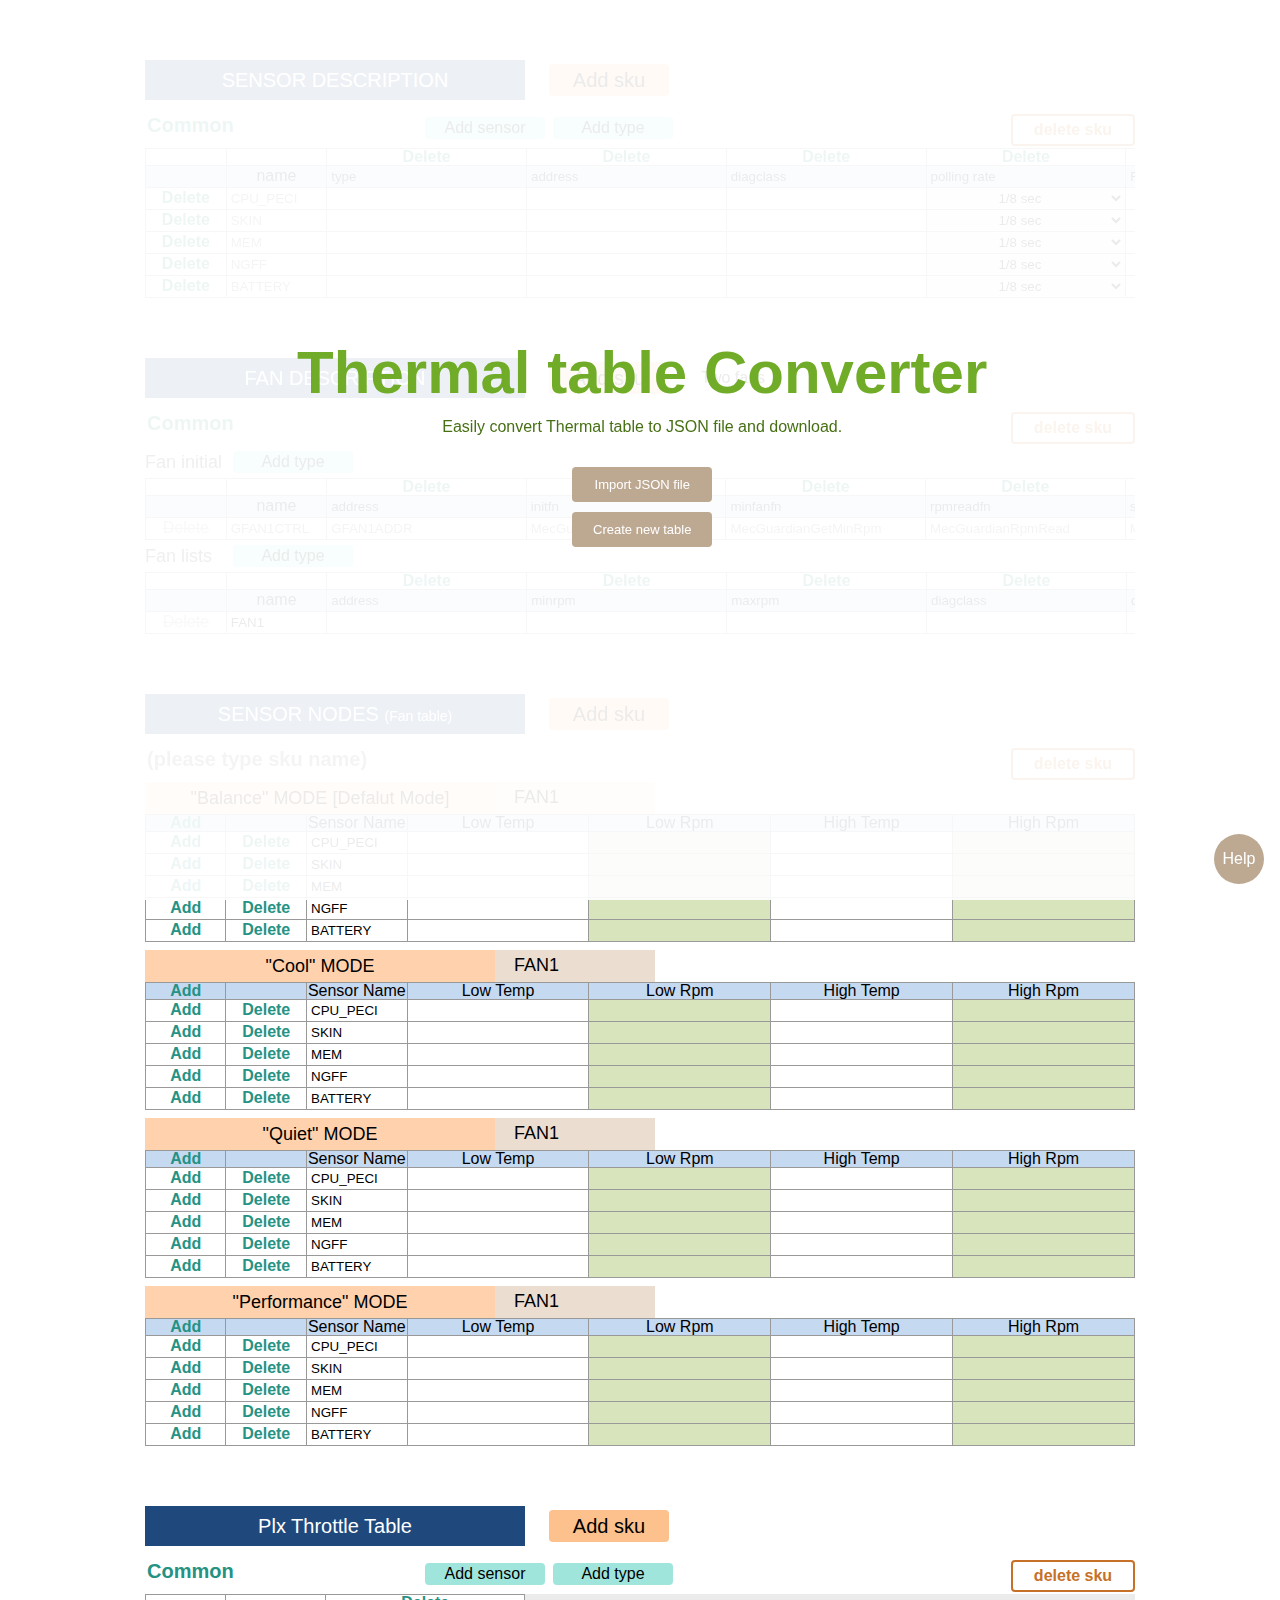
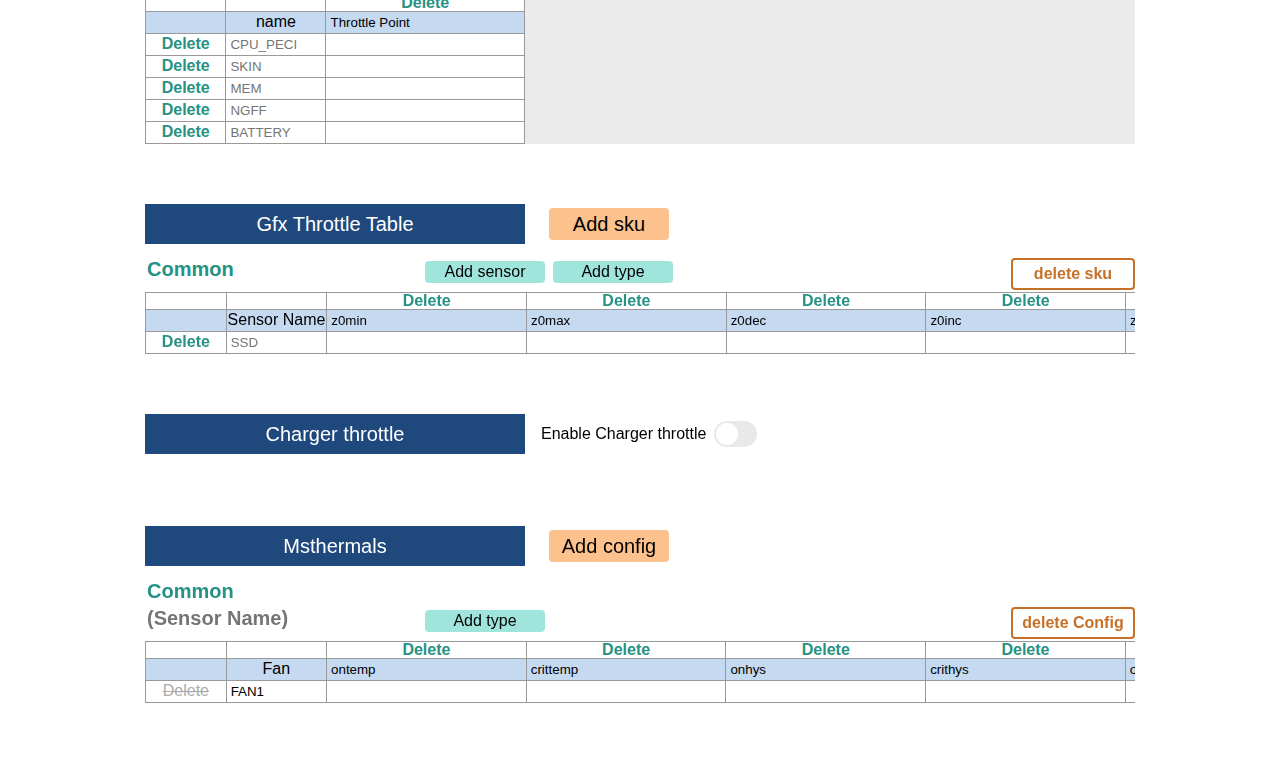
==== commit 6253dd13: "----- Amend" ====
--- a/Index.html
+++ b/Index.html
@@ -98,16 +98,16 @@
                     <tr class="sensor_tr">
                         <th><span class="transparet">btn</span></th>
                         <th> name            </th>
-                        <th><input type="text" placeholder="type">             </th>
-                        <th><input type="text" placeholder="address">          </th>
-                        <th><input type="text" placeholder="diagclass">        </th>
-                        <th><input type="text" placeholder="polling rate">     </th>
-                        <th><input type="text" placeholder="ReadFn">           </th>
-                        <th><input type="text" placeholder="MaxErrors">        </th>
-                        <th><input type="text" placeholder="SmoothingFn">      </th>
-                        <th><input type="text" placeholder="SmoothingData">    </th>
-                        <th><input type="text" placeholder="CriticalTemp">     </th>
-                        <th><input type="text" placeholder="crittime">         </th>
+                        <th><input type="text" placeholder="type"           value="type"></th>
+                        <th><input type="text" placeholder="address"        value="address"></th>
+                        <th><input type="text" placeholder="diagclass"      value="diagclass"></th>
+                        <th><input type="text" placeholder="polling rate"   value="polling rate"></th>
+                        <th><input type="text" placeholder="ReadFn"         value="ReadFn"></th>
+                        <th><input type="text" placeholder="MaxErrors"      value="MaxErrors"></th>
+                        <th><input type="text" placeholder="SmoothingFn"    value="SmoothingFn"></th>
+                        <th><input type="text" placeholder="SmoothingData"  value="SmoothingData">    </th>
+                        <th><input type="text" placeholder="CriticalTemp"   value="CriticalTemp"></th>
+                        <th><input type="text" placeholder="crittime"       value="crittime"></th>
                     </tr>
                     <tr class="sensor_tr">
                         <td>
@@ -806,7 +806,7 @@
                         <tr class="sensor_tr">
                             <th><span class="transparet">btn</span></th>
                             <th> name            </th>
-                            <th><input type="text" placeholder="Throttle Point"></th>
+                            <th><input type="text" placeholder="Throttle Point" value="Throttle Point"></th>
                         </tr>
                         <tr class="sensor_tr">
                             <td>
@@ -905,14 +905,14 @@
                         <tr class="sensor_tr">
                             <th><span class="transparet">btn</span></th>
                             <th>Sensor Name</th>
-                            <th><input type="text" placeholder="z0min"></th>
-                            <th><input type="text" placeholder="z0max"></th>
-                            <th><input type="text" placeholder="z0dec"></th>
-                            <th><input type="text" placeholder="z0inc"></th>
-                            <th><input type="text" placeholder="z1min"></th>
-                            <th><input type="text" placeholder="z1max"></th>
-                            <th><input type="text" placeholder="z1dec"></th>
-                            <th><input type="text" placeholder="z1inc"></th>
+                            <th><input type="text" placeholder="z0min" value="z0min"></th>
+                            <th><input type="text" placeholder="z0max" value="z0max"></th>
+                            <th><input type="text" placeholder="z0dec" value="z0dec"></th>
+                            <th><input type="text" placeholder="z0inc" value="z0inc"></th>
+                            <th><input type="text" placeholder="z1min" value="z1min"></th>
+                            <th><input type="text" placeholder="z1max" value="z1max"></th>
+                            <th><input type="text" placeholder="z1dec" value="z1dec"></th>
+                            <th><input type="text" placeholder="z1inc" value="z1inc"></th>
                         </tr>
                         <tr class="sensor_tr">
                             <td>
@@ -1080,7 +1080,11 @@
 <section id="coverHint" class="hidden">
     <div class="container">
         <h1 class="hint_h1">User Guide</h1>
-        <!-- <h1 class="hint_h1">User Guide</h1> -->
+
+        <!-- Flex side bar buttons -->
+        <div class="side_bar_container">
+            <div id="closeHint" class="side_bar_button"><span>Close</span></div>
+        </div>
 
         <div class="hint_container">
             <h2 class="hint_h2">Why is there a Thermal table convert tool</h2>
@@ -1088,6 +1092,22 @@
                 To easily convert the thermal table to JSON file to avoid the error rate of manually modifying the JSON file. <br>
                 Currently, the tool is the first edition which is designed based on the SouthPeak “14 thermal table. So, it’s not fit with another project thermal JSON files.
             </p>
+        </div>
+
+        <div class="hint_container">
+            <h2 class="hint_h2">Error messages</h2>
+            <div class="hint_box">
+                <h3 class="hint_h3"><div class="hint_icon"><img src="img/angle_double_right.jpg" alt=">>"></div>The data input is incomplete, please check the yellow input boxes.</h3>
+                <p class="hint_p">
+                    In the case of incomplete data filling, the JSON file will not be stored. Please back to fill out whole data.
+                </p>
+            </div>
+            <div class="hint_box">
+                <h3 class="hint_h3"><div class="hint_icon"><img src="img/angle_double_right.jpg" alt=">>"></div>The following Ustt mode table will miss. Due to it does not match this tool. If necessary, please fill in this table manually after storing the JSON file.</h3>
+                <p class="hint_p">
+                    This tool only support 4 Ustt modes in thermal table part.(balance, cool, quiet, performance) If there are tables other than these four Ustt modes in the imported JSON file, it will be lost. Please manually add the missing table after saving the JSON file.
+                </p>
+            </div>
         </div>
 
         <div class="hint_container">
@@ -1221,9 +1241,9 @@
                 <h3 class="hint_h3"><div class="hint_icon"><img src="img/angle_double_right.jpg" alt=">>"></div>Fan description</h3>
                 <p class="hint_p hint_mar_bot_08">
                     <strong>KSStart:</strong> Kick Start control point. This is the control point value (0 ~ 255) to initially attempt to start the fan at when going from OFF to ON.<br>
-                    <strong>KSWait:</strong> Kick Start wait ticks.  This is the number of 1/8 seconds ticks that the fan must be above the KSPass RPM value in order to consider the fan started and running correctly.<br>
-                    <strong>KSPass:</strong> Kick Start pass RPM value.  This is the RPM value the kick start algorithm must see the fan be at or above for KSWait number of ticks before we consider the fan started properly.<br>
-                    <strong>KSFail:</strong> Kick Start fail control point.  This is the control point value (0 ~ 255) that if we get above this value and the fan still hasn’t started we consider the fan failing to start.<br>
+                    <strong>KSWait:</strong> Kick Start wait ticks. This is the number of 1/8 seconds ticks that the fan must be above the KSPass RPM value in order to consider the fan started and running correctly.<br>
+                    <strong>KSPass:</strong> Kick Start pass RPM value. This is the RPM value the kick start algorithm must see the fan be at or above for KSWait number of ticks before we consider the fan started properly.<br>
+                    <strong>KSFail:</strong> Kick Start fail control point. This is the control point value (0 ~ 255) that if we get above this value and the fan still hasn’t started we consider the fan failing to start.<br>
                     <strong>KSBump:</strong> Kick Start control point bump value. This is the value we increase the control point by every 1/8 of a second when the fan is still below KSPass value.<br>
                     <strong>Mincont0time:</strong> Minimum amount of time in seconds the desired RPM for a fan must be 0 before turning OFF.<br>
                 </p>
@@ -1231,6 +1251,18 @@
 
             <div class="hint_box">
                 <h3 class="hint_h3"><div class="hint_icon"><img src="img/angle_double_right.jpg" alt=">>"></div>Sensor nodes (Fan table)</h3>
+                <p class="hint_p hint_mar_bot_08">
+                    <strong>"sku name" input box:</strong> Only typing sku name like Rialto15/Rialto17, after save to JSON file that each sku name of Ustt modes will stroe to Rialto15BAL/Rialto15COOL/RialtoQUIET/Rialto15PERF.
+                </p>
+                <div class="hint_img border_des hint_mar_bot_32">
+                    <img src="img/hint_22.png" alt="select file">
+                </div>
+                <p class="hint_p hint_mar_bot_08">
+                    <strong>"Fan" input box:</strong> Input control fan.
+                </p>
+                <div class="hint_img border_des">
+                    <img src="img/hint_23.png" alt="select file">
+                </div>
             </div>
 
             <div class="hint_box">
@@ -1308,23 +1340,6 @@
         </div>
 
 
-        <div class="hint_container">
-            <h2 class="hint_h2">Error messages</h2>
-            <div class="hint_box">
-                <h3 class="hint_h3"><div class="hint_icon"><img src="img/angle_double_right.jpg" alt=">>"></div>Error 1</h3>
-            </div>
-            <div class="hint_box">
-                <h3 class="hint_h3"><div class="hint_icon"><img src="img/angle_double_right.jpg" alt=">>"></div>Error 2</h3>
-            </div>
-            <div class="hint_box">
-                <h3 class="hint_h3"><div class="hint_icon"><img src="img/angle_double_right.jpg" alt=">>"></div>Error 3</h3>
-            </div>
-            <div class="hint_box">
-                <h3 class="hint_h3"><div class="hint_icon"><img src="img/angle_double_right.jpg" alt=">>"></div>Error 4</h3>
-            </div>
-        </div>
-
-        <input type="button" id="closeHint" class="cover_button" value="Close">
     </div>
 </section>
 
--- a/css/NodesTab.css
+++ b/css/NodesTab.css
@@ -10,14 +10,15 @@
     box-sizing: border-box;
 }
 .fan_id{
-    background-color: rgb(255, 252, 89);
+    background-color: rgb(236, 221, 209);
     font-size: 18px;
-    padding: 3px 15px;
+    padding: 2px 15px 3px 15px;
     text-align: center;
     box-sizing: border-box;
+    /* margin-bottom: ; */
 }
 .fan_id input{
-    background-color: rgb(255, 252, 89);
+    background-color: rgb(236, 221, 209);
     font-size: 18px;
     width: 130px;
 }
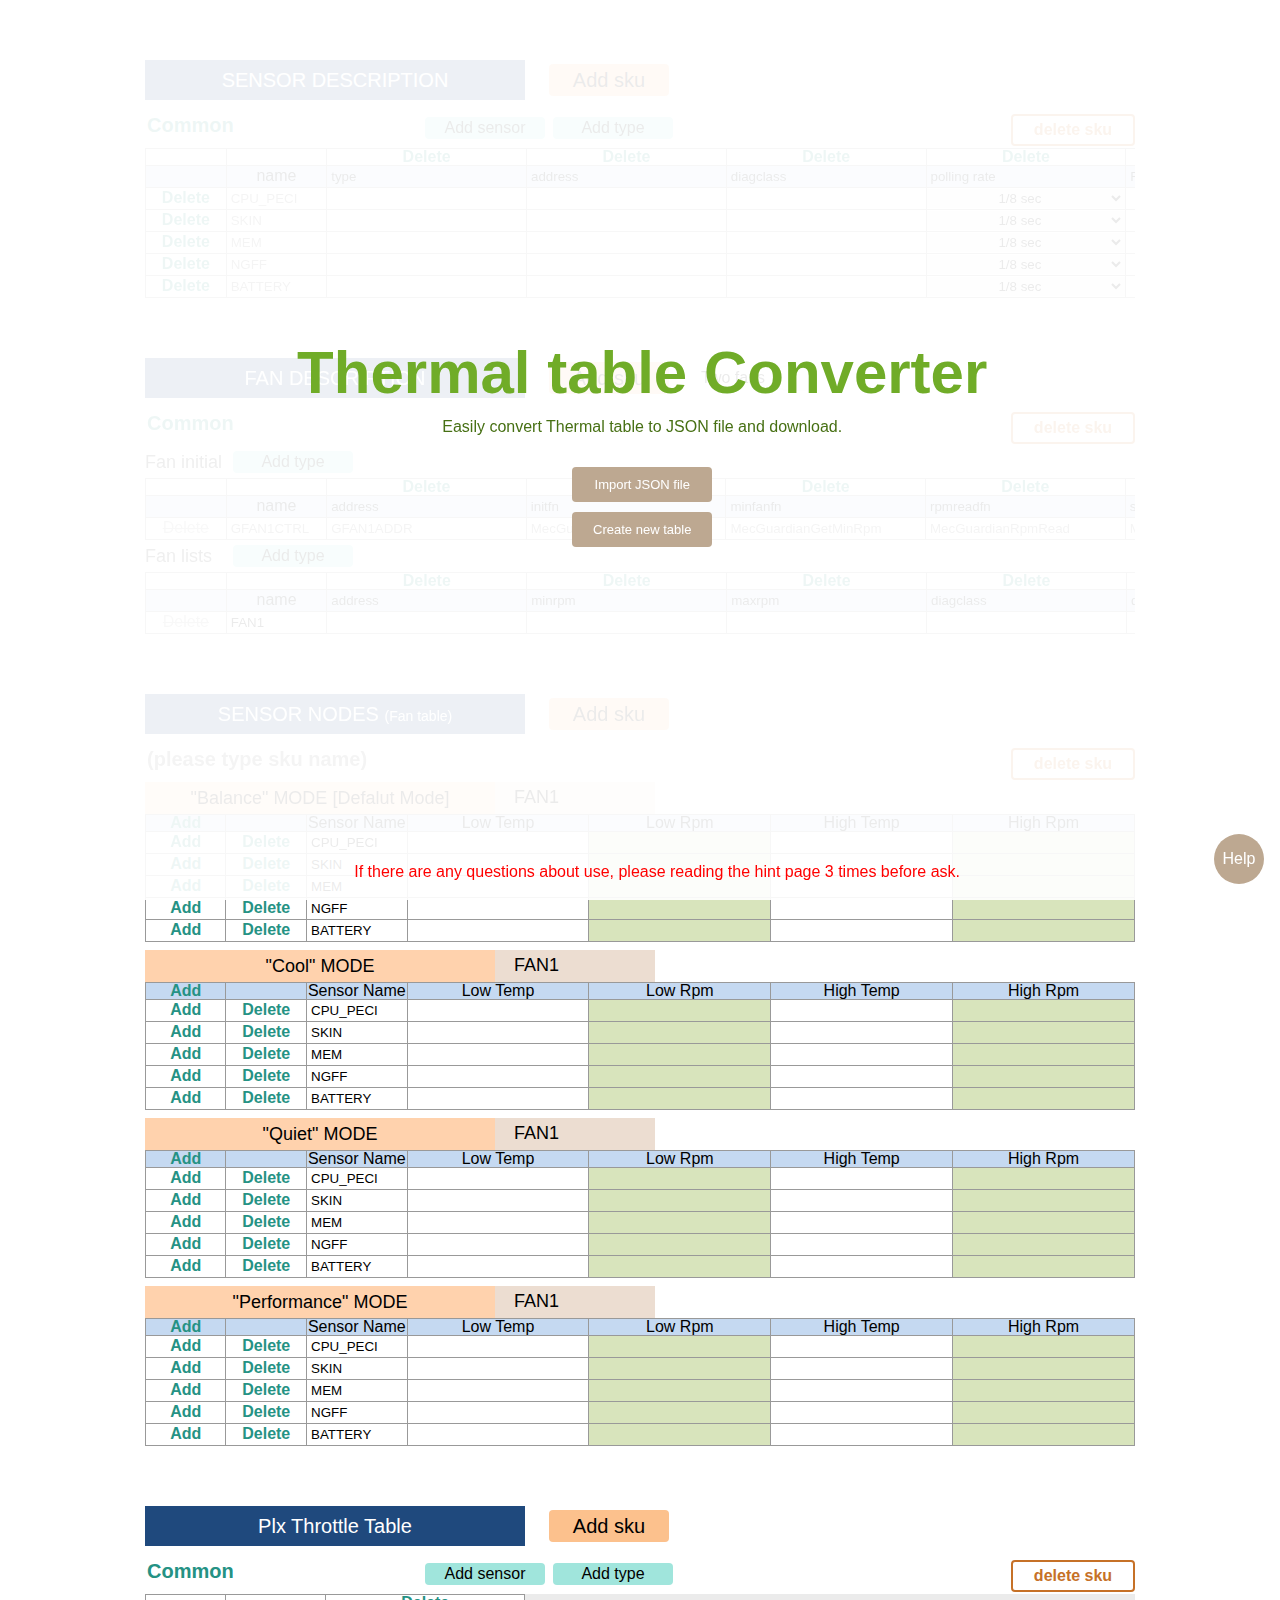
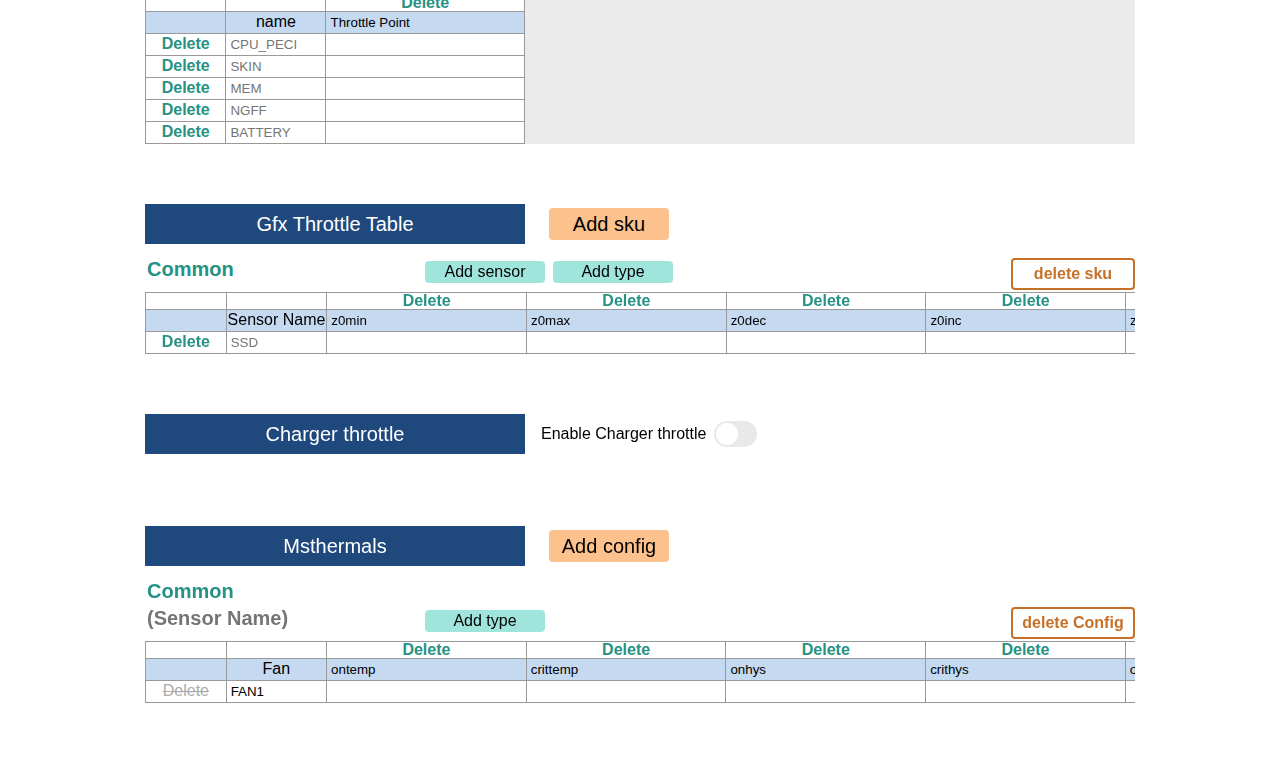
==== commit ac9d7fd9: "----- cover_tip" ====
--- a/Index.html
+++ b/Index.html
@@ -36,6 +36,8 @@
             <div>
                 <input type="button" id="createNew" class="cover_button" value="Create new table">
             </div>
+
+            <span class="cover_tip" style="color: red;">If there are any questions about use, please reading the hint page 3 times before ask.</span>
         </div>
     </div>
 
--- a/css/cover.css
+++ b/css/cover.css
@@ -38,6 +38,12 @@
 .index_cover_title span{
     color: rgb(71, 112, 20);
     font-size: 16px;
+    display: block;
+}
+.cover_tip{
+    position: absolute;
+    bottom: 20px;
+    right: 25%;
 }
 
 /* button setting */
